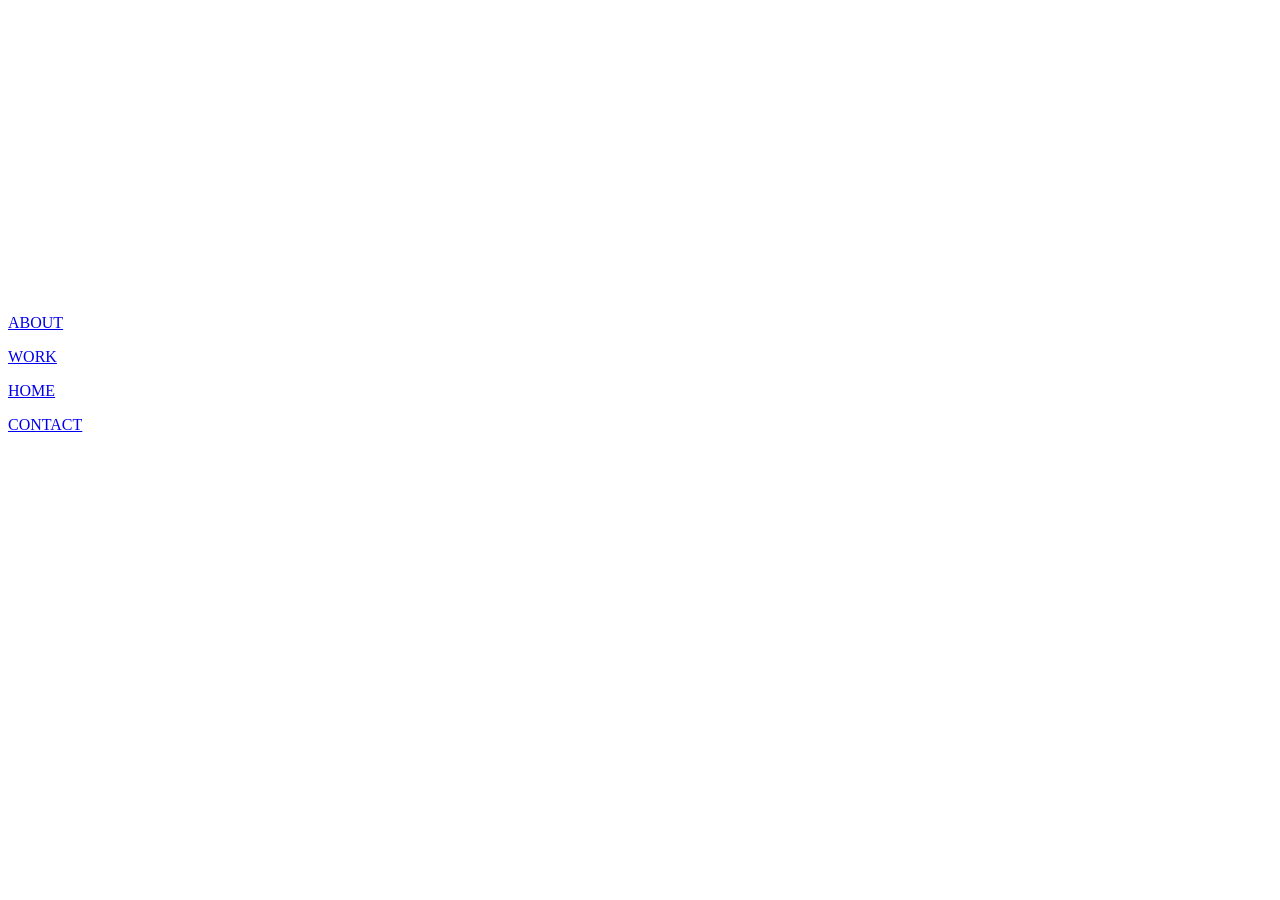
==== index.html @ c49d715c "Deploy" ====
<!DOCTYPE html><html lang="en"><head><meta charSet="utf-8"/><meta name="viewport" content="width=device-width, initial-scale=1"/><link rel="stylesheet" href="/kuba-portfolio/_next/static/css/0855bc3444755283.css" data-precedence="next"/><link rel="stylesheet" href="/kuba-portfolio/_next/static/css/1e444d4471c5d5bb.css" data-precedence="next"/><link rel="stylesheet" href="/kuba-portfolio/_next/static/css/6bf237d1fbcda0f2.css" data-precedence="next"/><link rel="preload" as="script" fetchPriority="low" href="/kuba-portfolio/_next/static/chunks/webpack-4d410a69ea0a2ac9.js"/><script src="/kuba-portfolio/_next/static/chunks/fd9d1056-00bb33a35b5f8051.js" async=""></script><script src="/kuba-portfolio/_next/static/chunks/23-208eae29070d415b.js" async=""></script><script src="/kuba-portfolio/_next/static/chunks/main-app-8578714277f90886.js" async=""></script><script src="/kuba-portfolio/_next/static/chunks/329-8c811e83a370012e.js" async=""></script><script src="/kuba-portfolio/_next/static/chunks/677-cef6bc141127bdfc.js" async=""></script><script src="/kuba-portfolio/_next/static/chunks/app/page-8d8132df8d9cce08.js" async=""></script><title>Portfolio | Kuba</title><meta name="description" content="Персональное Портфолио Кубаныча"/><link rel="stylesheet" href="https://cdn-uicons.flaticon.com/2.3.0/uicons-regular-rounded/css/uicons-regular-rounded.css"/><link rel="stylesheet" href="https://cdn-uicons.flaticon.com/2.3.0/uicons-brands/css/uicons-brands.css"/><link rel="stylesheet" href="https://cdn-uicons.flaticon.com/2.3.0/uicons-regular-straight/css/uicons-regular-straight.css"/><link rel="stylesheet" href="https://cdn-uicons.flaticon.com/2.3.0/uicons-solid-straight/css/uicons-solid-straight.css"/><script src="/kuba-portfolio/_next/static/chunks/polyfills-78c92fac7aa8fdd8.js" noModule=""></script></head><body class="__className_365828"><main><div class="fixed top-0 bottom-0 right-full h-screen z-30 bg-[var(--third-color)]" style="width:0%;transform:translateX(0%) translateZ(0)"></div><div class="fixed top-0 bottom-0 right-full h-screen z-20 bg-[var(--text-color)]" style="width:0%;transform:translateX(0%) translateZ(0)"></div><div class="fixed top-0 bottom-0 right-full h-screen z-10 bg-[var(--third-color)]" style="width:0%;transform:translateX(0%) translateZ(0)"></div><main class="mx-auto"><div class="w-full h-[100px] flex-row justify-center items-center hidden md:flex absolute z-10"><div class="w-[75%] flex flex-row justify-around items-center"><div style="opacity:0;transform:translateY(-300px) translateZ(0)"><a class="__className_a84dc4 text-[18px] text-[var(--text-color)] hover:text-[var(--second-color)] duration-500 text-underline" href="/kuba-portfolio/about/">about</a></div><div class="w-[6px] h-[6px] rounded-[50%] bg-[var(--second-color)]" style="opacity:0;transform:translateY(-300px) translateZ(0)"></div><div style="opacity:0;transform:translateY(-300px) translateZ(0)"><a class="__className_a84dc4 text-[18px] text-[var(--text-color)] hover:text-[var(--second-color)] duration-500 text-underline" href="/kuba-portfolio/work/">work</a></div><div class="w-[6px] h-[6px] rounded-[50%] bg-[var(--second-color)]" style="opacity:0;transform:translateY(-300px) translateZ(0)"></div><div style="opacity:0;transform:translateY(-300px) translateZ(0)"><div class="__className_70afbf cursor-pointer w-[70px] h-[70px] bg-[var(--third-color)] rounded-[8px] text-[46px] text-[var(--text-color)] flex justify-center items-center
          hover:bg-[var(--text-color)] hover:text-[var(--background-color)] duration-500">ck</div></div><div class="w-[6px] h-[6px] rounded-[50%] bg-[var(--second-color)]" style="opacity:0;transform:translateY(-300px) translateZ(0)"></div><div style="opacity:0;transform:translateY(-300px) translateZ(0)"><a class="__className_a84dc4 text-[18px] text-[var(--text-color)] text-underline hover:text-[var(--second-color)] duration-500" href="/kuba-portfolio/">home</a></div><div class="w-[6px] h-[6px] rounded-[50%] bg-[var(--second-color)]" style="opacity:0;transform:translateY(-300px) translateZ(0)"></div><div style="opacity:0;transform:translateY(-300px) translateZ(0)"><a class="__className_a84dc4 text-[18px] text-[var(--text-color)] text-underline hover:text-[var(--second-color)] duration-500" href="/kuba-portfolio/contact/">contact</a></div></div></div><div class="md:hidden w-[100%] h-[100%]"><main class="mx-auto w-full h-full flex items-end justify-center fixed z-[6] overflow-hidden pointer-events-none"><div class="headermobile_navigation__VbIMV w-[100%] h-[90px] rounded-t-[8px] bg-[var(--text-color)] flex flex-row justify-around items-center" style="transform:translateY(200px) translateZ(0)"><div class=" headermobile_block__Fr_lW w-full h-[90px] flex flex-row justify-around items-center pointer-events-auto"><a class=" headermobile_block_1__1zJRQ  flex flex-col justify-center items-center relative" href="/kuba-portfolio/about/"><i class="fi fi-rr-user"></i><p>ABOUT</p></a><a class=" headermobile_block_1__1zJRQ flex flex-col justify-center items-center relative" href="/kuba-portfolio/work/"><i class="fi fi-rr-apps"></i><p>WORK</p></a><a class=" headermobile_block_1__1zJRQ flex flex-col justify-center items-center  relative" href="/kuba-portfolio/"><i class="fi fi-rr-home"></i><p>HOME</p></a><a class=" headermobile_block_1__1zJRQ flex flex-col justify-center items-center  relative" href="/kuba-portfolio/contact/"><i class="fi fi-rr-phone-call"></i><p>CONTACT</p></a></div></div></main></div></main><main class="mx-auto "><div class="w-full h-[100vh] flex justify-center items-center relative"><div class=" w-[300px] h-[300px] sm:w-[400px] sm:h-[400px] md:w-[500px] md:h-[500px] bg-[var(--third-color)] rounded-[50%] md:top-[20%] top-[10%] absolute z-10 md:z-[-10] border-[2px] border-[var(--text-color)]" style="transform:scale(0) translateZ(0)"></div><div class="flex flex-col-reverse md:flex-col h-[60%] md:h-[40%] gap-[20px] justify-start items-center overflow-hidden"><p class="__className_cbeb02 text-center tracking-[15px] cursor-default text-[36px] md:text-[96px] text-[var(--text-color)]" style="opacity:0;transform:translateY(-200px) translateZ(0)">CREATOR KUBA</p><p class=" __className_cbeb02 text-[16px] md:text-[42px] text-[var(--text-color)] tracking-[10px]" style="opacity:0"><span><span style="color:var(--Thrid-color)" class="styles-module_blinkingCursor__yugAC styles-module_blinking__9VXRT">&lt;</span></span></p></div><div class="hidden absolute top-[50%] md:top-auto left-[50%] translate-x-[-50%] md:left-[100px] md:flex"><main class="mx-auto"><div class="flex flex-col md:flex-row justify-center items-center gap-[20px]" style="opacity:0"><p class=" cursor-default transition-all duration-500 text-[var(--second-color)] text-[24px]" style="transform:translateX(-100px) translateZ(0)">01</p><a class="flex flex-col gap-[20px] w-[100px]" href="/kuba-portfolio/"><div class="h-[2px] bg-[var(--second-color)] transition-all duration-500  w-0 "></div><div class="h-[2px] bg-[var(--second-color)] transition-all duration-500 md:flex hidden w-0"></div><div class="h-[2px] bg-[var(--second-color)] transition-all duration-500 md:flex hidden w-0"></div></a></div></main></div><div class="h-[50px] overflow-hidden absolute top-[80px] left-[50%] translate-x-[-50%] md:top-auto md:left-auto md:bottom-[20px] md:right-[20px] hidden md:flex flex-row gap-[10px] justify-center items-center"><div class="w-[15px] h-[15px] rounded-[50%] bg-[var(--second-color)] " style="transform:translateY(100px) scale(0) translateZ(0)"></div><div class="w-[15px] h-[15px] rounded-[50%] bg-[var(--second-color)] " style="transform:translateY(100px) scale(0) translateZ(0)"></div><div class="w-[15px] h-[15px] rounded-[50%] bg-[var(--second-color)] " style="transform:translateY(100px) scale(0) translateZ(0)"></div></div></div></main></main><script src="/kuba-portfolio/_next/static/chunks/webpack-4d410a69ea0a2ac9.js" async=""></script><script>(self.__next_f=self.__next_f||[]).push([0]);self.__next_f.push([2,null])</script><script>self.__next_f.push([1,"1:HL[\"/kuba-portfolio/_next/static/css/0855bc3444755283.css\",\"style\"]\n2:HL[\"/kuba-portfolio/_next/static/css/1e444d4471c5d5bb.css\",\"style\"]\n3:HL[\"/kuba-portfolio/_next/static/css/6bf237d1fbcda0f2.css\",\"style\"]\n"])</script><script>self.__next_f.push([1,"4:I[5751,[],\"\"]\n6:I[702,[\"329\",\"static/chunks/329-8c811e83a370012e.js\",\"677\",\"static/chunks/677-cef6bc141127bdfc.js\",\"931\",\"static/chunks/app/page-8d8132df8d9cce08.js\"],\"default\"]\n7:I[8209,[\"329\",\"static/chunks/329-8c811e83a370012e.js\",\"677\",\"static/chunks/677-cef6bc141127bdfc.js\",\"931\",\"static/chunks/app/page-8d8132df8d9cce08.js\"],\"default\"]\n8:I[5670,[\"329\",\"static/chunks/329-8c811e83a370012e.js\",\"677\",\"static/chunks/677-cef6bc141127bdfc.js\",\"931\",\"static/chunks/app/page-8d8132df8d9cce08.js\"],\"default\"]\n9:I[9275,[],\"\"]\na:I[1343,[],\"\"]\nc:I[6130,[],\"\"]\nd:[]\n"])</script><script>self.__next_f.push([1,"0:[[[\"$\",\"link\",\"0\",{\"rel\":\"stylesheet\",\"href\":\"/kuba-portfolio/_next/static/css/0855bc3444755283.css\",\"precedence\":\"next\",\"crossOrigin\":\"$undefined\"}],[\"$\",\"link\",\"1\",{\"rel\":\"stylesheet\",\"href\":\"/kuba-portfolio/_next/static/css/1e444d4471c5d5bb.css\",\"precedence\":\"next\",\"crossOrigin\":\"$undefined\"}]],[\"$\",\"$L4\",null,{\"buildId\":\"54SbCfE0gO-uENMm-8WFA\",\"assetPrefix\":\"/kuba-portfolio\",\"initialCanonicalUrl\":\"/\",\"initialTree\":[\"\",{\"children\":[\"__PAGE__\",{}]},\"$undefined\",\"$undefined\",true],\"initialSeedData\":[\"\",{\"children\":[\"__PAGE__\",{},[[\"$L5\",[\"$\",\"main\",null,{\"children\":[[\"$\",\"$L6\",null,{}],[\"$\",\"$L7\",null,{}],[\"$\",\"$L8\",null,{}]]}]],null],null]},[[\"$\",\"html\",null,{\"lang\":\"en\",\"children\":[[\"$\",\"head\",null,{\"children\":[[\"$\",\"link\",null,{\"rel\":\"stylesheet\",\"href\":\"https://cdn-uicons.flaticon.com/2.3.0/uicons-regular-rounded/css/uicons-regular-rounded.css\"}],[\"$\",\"link\",null,{\"rel\":\"stylesheet\",\"href\":\"https://cdn-uicons.flaticon.com/2.3.0/uicons-brands/css/uicons-brands.css\"}],[\"$\",\"link\",null,{\"rel\":\"stylesheet\",\"href\":\"https://cdn-uicons.flaticon.com/2.3.0/uicons-regular-straight/css/uicons-regular-straight.css\"}],[\"$\",\"link\",null,{\"rel\":\"stylesheet\",\"href\":\"https://cdn-uicons.flaticon.com/2.3.0/uicons-solid-straight/css/uicons-solid-straight.css\"}]]}],[\"$\",\"body\",null,{\"suppressHydrationWarning\":true,\"className\":\"__className_365828\",\"children\":[\"$\",\"$L9\",null,{\"parallelRouterKey\":\"children\",\"segmentPath\":[\"children\"],\"error\":\"$undefined\",\"errorStyles\":\"$undefined\",\"errorScripts\":\"$undefined\",\"template\":[\"$\",\"$La\",null,{}],\"templateStyles\":\"$undefined\",\"templateScripts\":\"$undefined\",\"notFound\":[[\"$\",\"title\",null,{\"children\":\"404: This page could not be found.\"}],[\"$\",\"div\",null,{\"style\":{\"fontFamily\":\"system-ui,\\\"Segoe UI\\\",Roboto,Helvetica,Arial,sans-serif,\\\"Apple Color Emoji\\\",\\\"Segoe UI Emoji\\\"\",\"height\":\"100vh\",\"textAlign\":\"center\",\"display\":\"flex\",\"flexDirection\":\"column\",\"alignItems\":\"center\",\"justifyContent\":\"center\"},\"children\":[\"$\",\"div\",null,{\"children\":[[\"$\",\"style\",null,{\"dangerouslySetInnerHTML\":{\"__html\":\"body{color:#000;background:#fff;margin:0}.next-error-h1{border-right:1px solid rgba(0,0,0,.3)}@media (prefers-color-scheme:dark){body{color:#fff;background:#000}.next-error-h1{border-right:1px solid rgba(255,255,255,.3)}}\"}}],[\"$\",\"h1\",null,{\"className\":\"next-error-h1\",\"style\":{\"display\":\"inline-block\",\"margin\":\"0 20px 0 0\",\"padding\":\"0 23px 0 0\",\"fontSize\":24,\"fontWeight\":500,\"verticalAlign\":\"top\",\"lineHeight\":\"49px\"},\"children\":\"404\"}],[\"$\",\"div\",null,{\"style\":{\"display\":\"inline-block\"},\"children\":[\"$\",\"h2\",null,{\"style\":{\"fontSize\":14,\"fontWeight\":400,\"lineHeight\":\"49px\",\"margin\":0},\"children\":\"This page could not be found.\"}]}]]}]}]],\"notFoundStyles\":[],\"styles\":[[\"$\",\"link\",\"0\",{\"rel\":\"stylesheet\",\"href\":\"/kuba-portfolio/_next/static/css/6bf237d1fbcda0f2.css\",\"precedence\":\"next\",\"crossOrigin\":\"$undefined\"}]]}]}]]}],null],null],\"couldBeIntercepted\":false,\"initialHead\":[false,\"$Lb\"],\"globalErrorComponent\":\"$c\",\"missingSlots\":\"$Wd\"}]]\n"])</script><script>self.__next_f.push([1,"b:[[\"$\",\"meta\",\"0\",{\"name\":\"viewport\",\"content\":\"width=device-width, initial-scale=1\"}],[\"$\",\"meta\",\"1\",{\"charSet\":\"utf-8\"}],[\"$\",\"title\",\"2\",{\"children\":\"Portfolio | Kuba\"}],[\"$\",\"meta\",\"3\",{\"name\":\"description\",\"content\":\"Персональное Портфолио Кубаныча\"}]]\n5:null\n"])</script></body></html>
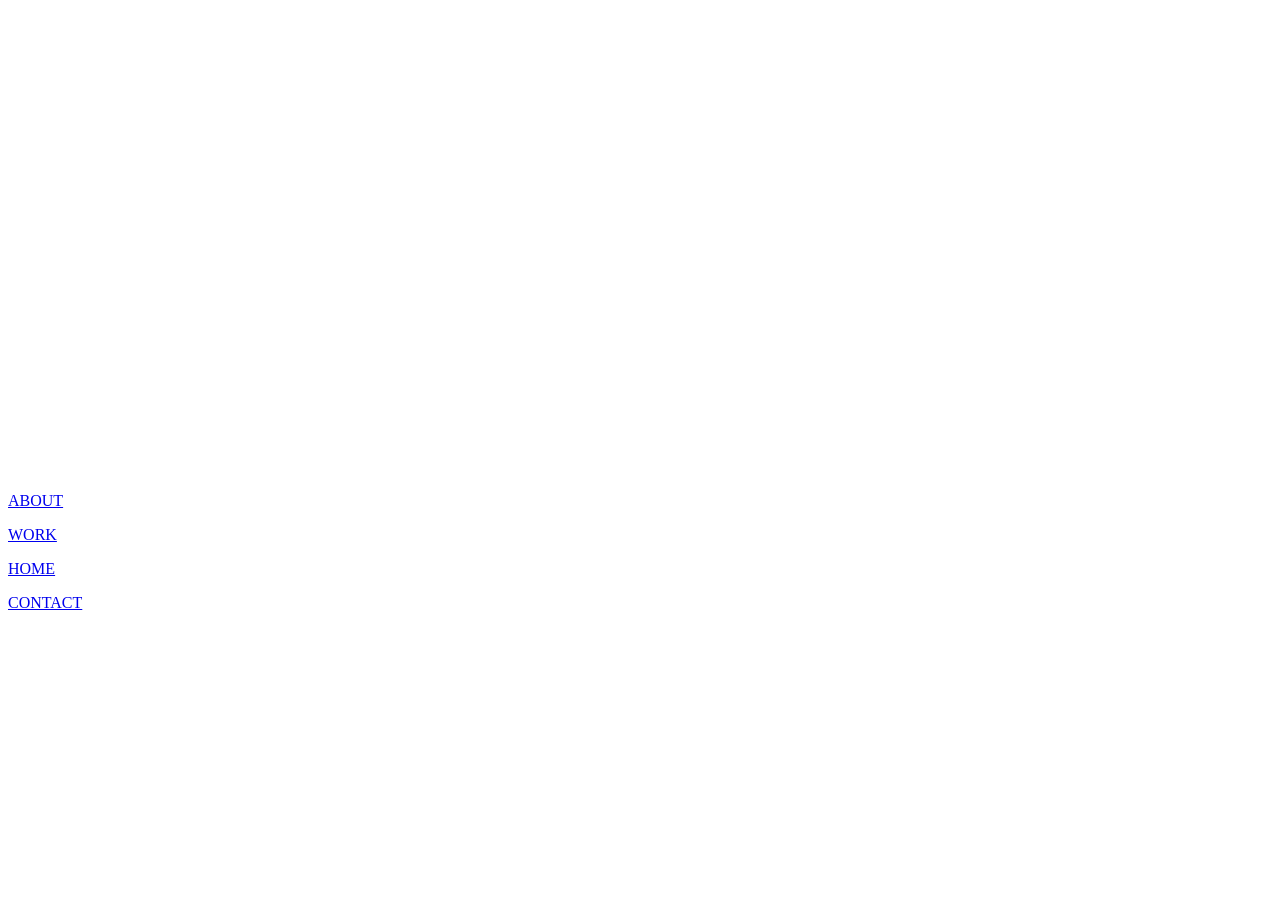
==== commit 32975797: "Themes, animations, effects" ====
--- a/index.html
+++ b/index.html
@@ -1,2 +1,12 @@
-<!DOCTYPE html><html lang="en"><head><meta charSet="utf-8"/><meta name="viewport" content="width=device-width, initial-scale=1"/><link rel="stylesheet" href="/kuba-portfolio/_next/static/css/0855bc3444755283.css" data-precedence="next"/><link rel="stylesheet" href="/kuba-portfolio/_next/static/css/1e444d4471c5d5bb.css" data-precedence="next"/><link rel="stylesheet" href="/kuba-portfolio/_next/static/css/6bf237d1fbcda0f2.css" data-precedence="next"/><link rel="preload" as="script" fetchPriority="low" href="/kuba-portfolio/_next/static/chunks/webpack-4d410a69ea0a2ac9.js"/><script src="/kuba-portfolio/_next/static/chunks/fd9d1056-00bb33a35b5f8051.js" async=""></script><script src="/kuba-portfolio/_next/static/chunks/23-208eae29070d415b.js" async=""></script><script src="/kuba-portfolio/_next/static/chunks/main-app-8578714277f90886.js" async=""></script><script src="/kuba-portfolio/_next/static/chunks/329-8c811e83a370012e.js" async=""></script><script src="/kuba-portfolio/_next/static/chunks/677-cef6bc141127bdfc.js" async=""></script><script src="/kuba-portfolio/_next/static/chunks/app/page-8d8132df8d9cce08.js" async=""></script><title>Portfolio | Kuba</title><meta name="description" content="Персональное Портфолио Кубаныча"/><link rel="stylesheet" href="https://cdn-uicons.flaticon.com/2.3.0/uicons-regular-rounded/css/uicons-regular-rounded.css"/><link rel="stylesheet" href="https://cdn-uicons.flaticon.com/2.3.0/uicons-brands/css/uicons-brands.css"/><link rel="stylesheet" href="https://cdn-uicons.flaticon.com/2.3.0/uicons-regular-straight/css/uicons-regular-straight.css"/><link rel="stylesheet" href="https://cdn-uicons.flaticon.com/2.3.0/uicons-solid-straight/css/uicons-solid-straight.css"/><script src="/kuba-portfolio/_next/static/chunks/polyfills-78c92fac7aa8fdd8.js" noModule=""></script></head><body class="__className_365828"><main><div class="fixed top-0 bottom-0 right-full h-screen z-30 bg-[var(--third-color)]" style="width:0%;transform:translateX(0%) translateZ(0)"></div><div class="fixed top-0 bottom-0 right-full h-screen z-20 bg-[var(--text-color)]" style="width:0%;transform:translateX(0%) translateZ(0)"></div><div class="fixed top-0 bottom-0 right-full h-screen z-10 bg-[var(--third-color)]" style="width:0%;transform:translateX(0%) translateZ(0)"></div><main class="mx-auto"><div class="w-full h-[100px] flex-row justify-center items-center hidden md:flex absolute z-10"><div class="w-[75%] flex flex-row justify-around items-center"><div style="opacity:0;transform:translateY(-300px) translateZ(0)"><a class="__className_a84dc4 text-[18px] text-[var(--text-color)] hover:text-[var(--second-color)] duration-500 text-underline" href="/kuba-portfolio/about/">about</a></div><div class="w-[6px] h-[6px] rounded-[50%] bg-[var(--second-color)]" style="opacity:0;transform:translateY(-300px) translateZ(0)"></div><div style="opacity:0;transform:translateY(-300px) translateZ(0)"><a class="__className_a84dc4 text-[18px] text-[var(--text-color)] hover:text-[var(--second-color)] duration-500 text-underline" href="/kuba-portfolio/work/">work</a></div><div class="w-[6px] h-[6px] rounded-[50%] bg-[var(--second-color)]" style="opacity:0;transform:translateY(-300px) translateZ(0)"></div><div style="opacity:0;transform:translateY(-300px) translateZ(0)"><div class="__className_70afbf cursor-pointer w-[70px] h-[70px] bg-[var(--third-color)] rounded-[8px] text-[46px] text-[var(--text-color)] flex justify-center items-center
-          hover:bg-[var(--text-color)] hover:text-[var(--background-color)] duration-500">ck</div></div><div class="w-[6px] h-[6px] rounded-[50%] bg-[var(--second-color)]" style="opacity:0;transform:translateY(-300px) translateZ(0)"></div><div style="opacity:0;transform:translateY(-300px) translateZ(0)"><a class="__className_a84dc4 text-[18px] text-[var(--text-color)] text-underline hover:text-[var(--second-color)] duration-500" href="/kuba-portfolio/">home</a></div><div class="w-[6px] h-[6px] rounded-[50%] bg-[var(--second-color)]" style="opacity:0;transform:translateY(-300px) translateZ(0)"></div><div style="opacity:0;transform:translateY(-300px) translateZ(0)"><a class="__className_a84dc4 text-[18px] text-[var(--text-color)] text-underline hover:text-[var(--second-color)] duration-500" href="/kuba-portfolio/contact/">contact</a></div></div></div><div class="md:hidden w-[100%] h-[100%]"><main class="mx-auto w-full h-full flex items-end justify-center fixed z-[6] overflow-hidden pointer-events-none"><div class="headermobile_navigation__VbIMV w-[100%] h-[90px] rounded-t-[8px] bg-[var(--text-color)] flex flex-row justify-around items-center" style="transform:translateY(200px) translateZ(0)"><div class=" headermobile_block__Fr_lW w-full h-[90px] flex flex-row justify-around items-center pointer-events-auto"><a class=" headermobile_block_1__1zJRQ  flex flex-col justify-center items-center relative" href="/kuba-portfolio/about/"><i class="fi fi-rr-user"></i><p>ABOUT</p></a><a class=" headermobile_block_1__1zJRQ flex flex-col justify-center items-center relative" href="/kuba-portfolio/work/"><i class="fi fi-rr-apps"></i><p>WORK</p></a><a class=" headermobile_block_1__1zJRQ flex flex-col justify-center items-center  relative" href="/kuba-portfolio/"><i class="fi fi-rr-home"></i><p>HOME</p></a><a class=" headermobile_block_1__1zJRQ flex flex-col justify-center items-center  relative" href="/kuba-portfolio/contact/"><i class="fi fi-rr-phone-call"></i><p>CONTACT</p></a></div></div></main></div></main><main class="mx-auto "><div class="w-full h-[100vh] flex justify-center items-center relative"><div class=" w-[300px] h-[300px] sm:w-[400px] sm:h-[400px] md:w-[500px] md:h-[500px] bg-[var(--third-color)] rounded-[50%] md:top-[20%] top-[10%] absolute z-10 md:z-[-10] border-[2px] border-[var(--text-color)]" style="transform:scale(0) translateZ(0)"></div><div class="flex flex-col-reverse md:flex-col h-[60%] md:h-[40%] gap-[20px] justify-start items-center overflow-hidden"><p class="__className_cbeb02 text-center tracking-[15px] cursor-default text-[36px] md:text-[96px] text-[var(--text-color)]" style="opacity:0;transform:translateY(-200px) translateZ(0)">CREATOR KUBA</p><p class=" __className_cbeb02 text-[16px] md:text-[42px] text-[var(--text-color)] tracking-[10px]" style="opacity:0"><span><span style="color:var(--Thrid-color)" class="styles-module_blinkingCursor__yugAC styles-module_blinking__9VXRT">&lt;</span></span></p></div><div class="hidden absolute top-[50%] md:top-auto left-[50%] translate-x-[-50%] md:left-[100px] md:flex"><main class="mx-auto"><div class="flex flex-col md:flex-row justify-center items-center gap-[20px]" style="opacity:0"><p class=" cursor-default transition-all duration-500 text-[var(--second-color)] text-[24px]" style="transform:translateX(-100px) translateZ(0)">01</p><a class="flex flex-col gap-[20px] w-[100px]" href="/kuba-portfolio/"><div class="h-[2px] bg-[var(--second-color)] transition-all duration-500  w-0 "></div><div class="h-[2px] bg-[var(--second-color)] transition-all duration-500 md:flex hidden w-0"></div><div class="h-[2px] bg-[var(--second-color)] transition-all duration-500 md:flex hidden w-0"></div></a></div></main></div><div class="h-[50px] overflow-hidden absolute top-[80px] left-[50%] translate-x-[-50%] md:top-auto md:left-auto md:bottom-[20px] md:right-[20px] hidden md:flex flex-row gap-[10px] justify-center items-center"><div class="w-[15px] h-[15px] rounded-[50%] bg-[var(--second-color)] " style="transform:translateY(100px) scale(0) translateZ(0)"></div><div class="w-[15px] h-[15px] rounded-[50%] bg-[var(--second-color)] " style="transform:translateY(100px) scale(0) translateZ(0)"></div><div class="w-[15px] h-[15px] rounded-[50%] bg-[var(--second-color)] " style="transform:translateY(100px) scale(0) translateZ(0)"></div></div></div></main></main><script src="/kuba-portfolio/_next/static/chunks/webpack-4d410a69ea0a2ac9.js" async=""></script><script>(self.__next_f=self.__next_f||[]).push([0]);self.__next_f.push([2,null])</script><script>self.__next_f.push([1,"1:HL[\"/kuba-portfolio/_next/static/css/0855bc3444755283.css\",\"style\"]\n2:HL[\"/kuba-portfolio/_next/static/css/1e444d4471c5d5bb.css\",\"style\"]\n3:HL[\"/kuba-portfolio/_next/static/css/6bf237d1fbcda0f2.css\",\"style\"]\n"])</script><script>self.__next_f.push([1,"4:I[5751,[],\"\"]\n6:I[702,[\"329\",\"static/chunks/329-8c811e83a370012e.js\",\"677\",\"static/chunks/677-cef6bc141127bdfc.js\",\"931\",\"static/chunks/app/page-8d8132df8d9cce08.js\"],\"default\"]\n7:I[8209,[\"329\",\"static/chunks/329-8c811e83a370012e.js\",\"677\",\"static/chunks/677-cef6bc141127bdfc.js\",\"931\",\"static/chunks/app/page-8d8132df8d9cce08.js\"],\"default\"]\n8:I[5670,[\"329\",\"static/chunks/329-8c811e83a370012e.js\",\"677\",\"static/chunks/677-cef6bc141127bdfc.js\",\"931\",\"static/chunks/app/page-8d8132df8d9cce08.js\"],\"default\"]\n9:I[9275,[],\"\"]\na:I[1343,[],\"\"]\nc:I[6130,[],\"\"]\nd:[]\n"])</script><script>self.__next_f.push([1,"0:[[[\"$\",\"link\",\"0\",{\"rel\":\"stylesheet\",\"href\":\"/kuba-portfolio/_next/static/css/0855bc3444755283.css\",\"precedence\":\"next\",\"crossOrigin\":\"$undefined\"}],[\"$\",\"link\",\"1\",{\"rel\":\"stylesheet\",\"href\":\"/kuba-portfolio/_next/static/css/1e444d4471c5d5bb.css\",\"precedence\":\"next\",\"crossOrigin\":\"$undefined\"}]],[\"$\",\"$L4\",null,{\"buildId\":\"54SbCfE0gO-uENMm-8WFA\",\"assetPrefix\":\"/kuba-portfolio\",\"initialCanonicalUrl\":\"/\",\"initialTree\":[\"\",{\"children\":[\"__PAGE__\",{}]},\"$undefined\",\"$undefined\",true],\"initialSeedData\":[\"\",{\"children\":[\"__PAGE__\",{},[[\"$L5\",[\"$\",\"main\",null,{\"children\":[[\"$\",\"$L6\",null,{}],[\"$\",\"$L7\",null,{}],[\"$\",\"$L8\",null,{}]]}]],null],null]},[[\"$\",\"html\",null,{\"lang\":\"en\",\"children\":[[\"$\",\"head\",null,{\"children\":[[\"$\",\"link\",null,{\"rel\":\"stylesheet\",\"href\":\"https://cdn-uicons.flaticon.com/2.3.0/uicons-regular-rounded/css/uicons-regular-rounded.css\"}],[\"$\",\"link\",null,{\"rel\":\"stylesheet\",\"href\":\"https://cdn-uicons.flaticon.com/2.3.0/uicons-brands/css/uicons-brands.css\"}],[\"$\",\"link\",null,{\"rel\":\"stylesheet\",\"href\":\"https://cdn-uicons.flaticon.com/2.3.0/uicons-regular-straight/css/uicons-regular-straight.css\"}],[\"$\",\"link\",null,{\"rel\":\"stylesheet\",\"href\":\"https://cdn-uicons.flaticon.com/2.3.0/uicons-solid-straight/css/uicons-solid-straight.css\"}]]}],[\"$\",\"body\",null,{\"suppressHydrationWarning\":true,\"className\":\"__className_365828\",\"children\":[\"$\",\"$L9\",null,{\"parallelRouterKey\":\"children\",\"segmentPath\":[\"children\"],\"error\":\"$undefined\",\"errorStyles\":\"$undefined\",\"errorScripts\":\"$undefined\",\"template\":[\"$\",\"$La\",null,{}],\"templateStyles\":\"$undefined\",\"templateScripts\":\"$undefined\",\"notFound\":[[\"$\",\"title\",null,{\"children\":\"404: This page could not be found.\"}],[\"$\",\"div\",null,{\"style\":{\"fontFamily\":\"system-ui,\\\"Segoe UI\\\",Roboto,Helvetica,Arial,sans-serif,\\\"Apple Color Emoji\\\",\\\"Segoe UI Emoji\\\"\",\"height\":\"100vh\",\"textAlign\":\"center\",\"display\":\"flex\",\"flexDirection\":\"column\",\"alignItems\":\"center\",\"justifyContent\":\"center\"},\"children\":[\"$\",\"div\",null,{\"children\":[[\"$\",\"style\",null,{\"dangerouslySetInnerHTML\":{\"__html\":\"body{color:#000;background:#fff;margin:0}.next-error-h1{border-right:1px solid rgba(0,0,0,.3)}@media (prefers-color-scheme:dark){body{color:#fff;background:#000}.next-error-h1{border-right:1px solid rgba(255,255,255,.3)}}\"}}],[\"$\",\"h1\",null,{\"className\":\"next-error-h1\",\"style\":{\"display\":\"inline-block\",\"margin\":\"0 20px 0 0\",\"padding\":\"0 23px 0 0\",\"fontSize\":24,\"fontWeight\":500,\"verticalAlign\":\"top\",\"lineHeight\":\"49px\"},\"children\":\"404\"}],[\"$\",\"div\",null,{\"style\":{\"display\":\"inline-block\"},\"children\":[\"$\",\"h2\",null,{\"style\":{\"fontSize\":14,\"fontWeight\":400,\"lineHeight\":\"49px\",\"margin\":0},\"children\":\"This page could not be found.\"}]}]]}]}]],\"notFoundStyles\":[],\"styles\":[[\"$\",\"link\",\"0\",{\"rel\":\"stylesheet\",\"href\":\"/kuba-portfolio/_next/static/css/6bf237d1fbcda0f2.css\",\"precedence\":\"next\",\"crossOrigin\":\"$undefined\"}]]}]}]]}],null],null],\"couldBeIntercepted\":false,\"initialHead\":[false,\"$Lb\"],\"globalErrorComponent\":\"$c\",\"missingSlots\":\"$Wd\"}]]\n"])</script><script>self.__next_f.push([1,"b:[[\"$\",\"meta\",\"0\",{\"name\":\"viewport\",\"content\":\"width=device-width, initial-scale=1\"}],[\"$\",\"meta\",\"1\",{\"charSet\":\"utf-8\"}],[\"$\",\"title\",\"2\",{\"children\":\"Portfolio | Kuba\"}],[\"$\",\"meta\",\"3\",{\"name\":\"description\",\"content\":\"Персональное Портфолио Кубаныча\"}]]\n5:null\n"])</script></body></html>+<!DOCTYPE html><html lang="ru"><head><meta charSet="utf-8"/><meta name="viewport" content="width=device-width, initial-scale=1"/><link rel="stylesheet" href="/kuba-portfolio/_next/static/css/0855bc3444755283.css" data-precedence="next"/><link rel="stylesheet" href="/kuba-portfolio/_next/static/css/97e8a827017e086c.css" data-precedence="next"/><link rel="stylesheet" href="/kuba-portfolio/_next/static/css/9c279aff7d57c28f.css" data-precedence="next"/><link rel="preload" as="script" fetchPriority="low" href="/kuba-portfolio/_next/static/chunks/webpack-3a9c67f1bdd66a39.js"/><script src="/kuba-portfolio/_next/static/chunks/fd9d1056-00bb33a35b5f8051.js" async=""></script><script src="/kuba-portfolio/_next/static/chunks/23-208eae29070d415b.js" async=""></script><script src="/kuba-portfolio/_next/static/chunks/main-app-8578714277f90886.js" async=""></script><script src="/kuba-portfolio/_next/static/chunks/689-8ef40478bc68b11d.js" async=""></script><script src="/kuba-portfolio/_next/static/chunks/463-b5d77712861d4b6b.js" async=""></script><script src="/kuba-portfolio/_next/static/chunks/239-95e28f4d9f347a54.js" async=""></script><script src="/kuba-portfolio/_next/static/chunks/677-9c0b3609ee5fefbc.js" async=""></script><script src="/kuba-portfolio/_next/static/chunks/app/page-8815434cb041c124.js" async=""></script><script src="/kuba-portfolio/_next/static/chunks/app/layout-54abaa2a2229e636.js" async=""></script><title>Portfolio | Kuba</title><meta name="description" content="Персональное Портфолио Кубаныча"/><style>:root,[data-theme="base"]{--background-color:#00a19a;--text-color:#ffffff;--second-color:#2e282a;--third-color:#001524;--on-second:#ffffff;--on-third:#ffffff;}
+[data-theme="red"]{--background-color:#e3173a;--text-color:#fdfffc;--second-color:#011627;--third-color:#0f6e75;--on-second:#fdfffc;--on-third:#fdfffc;}
+[data-theme="white"]{--background-color:#3772ff;--text-color:#080708;--second-color:#fdca40;--third-color:#ffc857;--on-second:#080708;--on-third:#080708;}
+[data-theme="pink"]{--background-color:#1d1d1d;--text-color:#fdfffc;--second-color:#a3cef1;--third-color:#b45309;--on-second:#1d1d1d;--on-third:#fdfffc;}
+[data-theme="matcha"]{--background-color:#2d5a3d;--text-color:#f1f7ed;--second-color:#e9f5db;--third-color:#1b3a26;--on-second:#0f2418;--on-third:#c9e265;}
+[data-theme="sunset"]{--background-color:#ff6b35;--text-color:#1b0e2e;--second-color:#fff1d6;--third-color:#ffd23f;--on-second:#1b0e2e;--on-third:#1b0e2e;}
+[data-theme="violet"]{--background-color:#7b5cff;--text-color:#ffffff;--second-color:#14102a;--third-color:#c2185b;--on-second:#ffffff;--on-third:#ffffff;}
+[data-theme="paper"]{--background-color:#f4efe6;--text-color:#1a1a1a;--second-color:#d62839;--third-color:#f2c14e;--on-second:#ffffff;--on-third:#1a1a1a;}
+[data-theme="arctic"]{--background-color:#0e2a47;--text-color:#e8f1ff;--second-color:#9ad1ff;--third-color:#c2410c;--on-second:#0e2a47;--on-third:#ffffff;}
+[data-theme="acid"]{--background-color:#121212;--text-color:#f2f2f2;--second-color:#c6ff3d;--third-color:#262626;--on-second:#121212;--on-third:#c6ff3d;}</style><script>(function(){try{var t=localStorage.getItem("ck-theme");var ok=["base","red","white","pink","matcha","sunset","violet","paper","arctic","acid"];if(t&&ok.indexOf(t)>-1){document.documentElement.setAttribute("data-theme",t);}}catch(e){}})();</script><link rel="stylesheet" href="https://cdn-uicons.flaticon.com/2.3.0/uicons-regular-rounded/css/uicons-regular-rounded.css"/><link rel="stylesheet" href="https://cdn-uicons.flaticon.com/2.3.0/uicons-brands/css/uicons-brands.css"/><link rel="stylesheet" href="https://cdn-uicons.flaticon.com/2.3.0/uicons-regular-straight/css/uicons-regular-straight.css"/><link rel="stylesheet" href="https://cdn-uicons.flaticon.com/2.3.0/uicons-solid-straight/css/uicons-solid-straight.css"/><script src="/kuba-portfolio/_next/static/chunks/polyfills-78c92fac7aa8fdd8.js" noModule=""></script></head><body class="__className_365828"><div class="bg-fx" aria-hidden="true"><div class="bg-blob bg-blob-1"></div><div class="bg-blob bg-blob-2"></div><canvas class="absolute inset-0"></canvas><div class="bg-noise"></div></div><div aria-hidden="true" class="fixed left-0 right-0 top-0 h-[3px] origin-left z-[55] bg-[var(--third-color)]" style="transform:scaleX(0) translateZ(0)"></div><main><div class="fixed top-0 bottom-0 right-full h-screen z-30 bg-[var(--third-color)]" style="width:0%;transform:translateX(0%) translateZ(0)"></div><div class="fixed top-0 bottom-0 right-full h-screen z-20 bg-[var(--text-color)]" style="width:0%;transform:translateX(0%) translateZ(0)"></div><div class="fixed top-0 bottom-0 right-full h-screen z-10 bg-[var(--third-color)]" style="width:0%;transform:translateX(0%) translateZ(0)"></div><main class="mx-auto"><div class="w-full h-[100px] flex-row justify-center items-center hidden md:flex absolute z-10"><div class="w-[75%] flex flex-row justify-around items-center"><div style="opacity:0;transform:translateY(-300px) translateZ(0)"><div class="inline-block " style="transform:none"><a class="__className_a84dc4 nav-link text-[var(--text-color)] inline-block px-[8px] py-[6px] text-[18px] hover:text-[var(--second-color)] duration-500 text-underline" href="/kuba-portfolio/about/">about</a></div></div><div class="w-[6px] h-[6px] rounded-[50%] bg-[var(--second-color)]" style="opacity:0;transform:translateY(-300px) translateZ(0)"></div><div style="opacity:0;transform:translateY(-300px) translateZ(0)"><div class="inline-block " style="transform:none"><a class="__className_a84dc4 nav-link text-[var(--text-color)] inline-block px-[8px] py-[6px] text-[18px] hover:text-[var(--second-color)] duration-500 text-underline" href="/kuba-portfolio/work/">work</a></div></div><div class="w-[6px] h-[6px] rounded-[50%] bg-[var(--second-color)]" style="opacity:0;transform:translateY(-300px) translateZ(0)"></div><div style="opacity:0;transform:translateY(-300px) translateZ(0)"><div class="inline-block " style="transform:none"><div class="group relative flex flex-col items-center"><button type="button" aria-label="Сменить тему (сейчас Lagoon)" title="Сменить тему · клавиша T" class="__className_70afbf cursor-pointer w-[70px] h-[70px] text-[46px] bg-[var(--third-color)] rounded-[8px] text-[var(--on-third)] flex justify-center items-center
+          hover:bg-[var(--text-color)] hover:text-[var(--background-color)] duration-500" tabindex="0">ck</button><span class="__className_a84dc4 pointer-events-none absolute top-[78px] whitespace-nowrap text-[11px] text-[var(--text-color)] opacity-0 translate-y-[-4px] group-hover:opacity-80 group-hover:translate-y-0 transition-all duration-300">theme · <!-- -->lagoon</span></div></div></div><div class="w-[6px] h-[6px] rounded-[50%] bg-[var(--second-color)]" style="opacity:0;transform:translateY(-300px) translateZ(0)"></div><div style="opacity:0;transform:translateY(-300px) translateZ(0)"><div class="inline-block " style="transform:none"><a aria-current="page" class="__className_a84dc4 nav-link is-active text-[var(--second-color)] inline-block px-[8px] py-[6px] text-[18px] hover:text-[var(--second-color)] duration-500 text-underline" href="/kuba-portfolio/">home</a></div></div><div class="w-[6px] h-[6px] rounded-[50%] bg-[var(--second-color)]" style="opacity:0;transform:translateY(-300px) translateZ(0)"></div><div style="opacity:0;transform:translateY(-300px) translateZ(0)"><div class="inline-block " style="transform:none"><a class="__className_a84dc4 nav-link text-[var(--text-color)] inline-block px-[8px] py-[6px] text-[18px] hover:text-[var(--second-color)] duration-500 text-underline" href="/kuba-portfolio/contact/">contact</a></div></div></div></div><div class="md:hidden w-[100%] h-[100%]"><div class="fixed top-[14px] right-[14px] z-[40]" style="opacity:0;transform:translateY(-100px) translateZ(0)"><div class="group relative flex flex-col items-center"><button type="button" aria-label="Сменить тему (сейчас Lagoon)" title="Сменить тему · клавиша T" class="__className_70afbf cursor-pointer w-[48px] h-[48px] text-[30px] bg-[var(--third-color)] rounded-[8px] text-[var(--on-third)] flex justify-center items-center
+          hover:bg-[var(--text-color)] hover:text-[var(--background-color)] duration-500" tabindex="0">ck</button></div></div><main class="mx-auto w-full h-full flex items-end justify-center fixed z-[6] overflow-hidden pointer-events-none"><div class="headermobile_navigation__VbIMV w-[100%] h-[90px] rounded-t-[8px] bg-[var(--text-color)] flex flex-row justify-around items-center" style="transform:translateY(200px) translateZ(0)"><div class=" headermobile_block__Fr_lW w-full h-[90px] flex flex-row justify-around items-center pointer-events-auto relative"><div aria-hidden="true" class="headermobile_indicator__nyjD2 w-[70px] h-[70px] bg-[var(--third-color)]" style="left:calc(62.5% - 35px)"></div><a aria-label="ABOUT" class=" headermobile_block_1__1zJRQ  flex-1 flex flex-col justify-center items-center relative" href="/kuba-portfolio/about/"><i class="fi fi-rr-user"></i><p>ABOUT</p></a><a aria-label="WORK" class=" headermobile_block_1__1zJRQ  flex-1 flex flex-col justify-center items-center relative" href="/kuba-portfolio/work/"><i class="fi fi-rr-apps"></i><p>WORK</p></a><a aria-label="HOME" aria-current="page" class=" headermobile_block_1__1zJRQ headermobile_current__5Px2F flex-1 flex flex-col justify-center items-center relative" href="/kuba-portfolio/"><i class="fi fi-rr-home"></i><p>HOME</p></a><a aria-label="CONTACT" class=" headermobile_block_1__1zJRQ  flex-1 flex flex-col justify-center items-center relative" href="/kuba-portfolio/contact/"><i class="fi fi-rr-phone-call"></i><p>CONTACT</p></a></div></div></main></div></main><main class="mx-auto "><div class="w-full h-[100vh] flex justify-center items-center relative"><div class="md:top-[20%] top-[10%] absolute z-10 md:z-[-10]" style="transform:none"><div role="button" aria-label="Сменить тему" data-cursor="true" class="promo-circle cursor-pointer w-[300px] h-[300px] sm:w-[400px] sm:h-[400px] md:w-[500px] md:h-[500px] bg-[var(--third-color)] rounded-[50%] border-[2px] border-[var(--text-color)]" tabindex="0" style="transform:scale(0) translateZ(0)"><span class="promo-orbit" aria-hidden="true"></span></div></div><div class="flex flex-col-reverse md:flex-col h-[60%] md:h-[40%] gap-[20px] justify-start items-center overflow-hidden" style="transform:none"><p aria-label="CREATOR KUBA" class="__className_cbeb02 promo-title text-center tracking-[15px] cursor-default text-[36px] md:text-[96px] text-[var(--text-color)]"><span class="inline-block whitespace-nowrap"><span aria-hidden="true" class="promo-char inline-block" style="opacity:0;transform:translateY(-200px) translateZ(0)">C</span><span aria-hidden="true" class="promo-char inline-block" style="opacity:0;transform:translateY(-200px) translateZ(0)">R</span><span aria-hidden="true" class="promo-char inline-block" style="opacity:0;transform:translateY(-200px) translateZ(0)">E</span><span aria-hidden="true" class="promo-char inline-block" style="opacity:0;transform:translateY(-200px) translateZ(0)">A</span><span aria-hidden="true" class="promo-char inline-block" style="opacity:0;transform:translateY(-200px) translateZ(0)">T</span><span aria-hidden="true" class="promo-char inline-block" style="opacity:0;transform:translateY(-200px) translateZ(0)">O</span><span aria-hidden="true" class="promo-char inline-block" style="opacity:0;transform:translateY(-200px) translateZ(0)">R</span></span> <span class="inline-block whitespace-nowrap"><span aria-hidden="true" class="promo-char inline-block" style="opacity:0;transform:translateY(-200px) translateZ(0)">K</span><span aria-hidden="true" class="promo-char inline-block" style="opacity:0;transform:translateY(-200px) translateZ(0)">U</span><span aria-hidden="true" class="promo-char inline-block" style="opacity:0;transform:translateY(-200px) translateZ(0)">B</span><span aria-hidden="true" class="promo-char inline-block" style="opacity:0;transform:translateY(-200px) translateZ(0)">A</span></span></p><p class=" __className_cbeb02 text-[16px] md:text-[42px] text-[var(--text-color)] tracking-[10px]" style="opacity:0"><span><span style="color:var(--third-color)" class="styles-module_blinkingCursor__yugAC styles-module_blinking__9VXRT">&lt;</span></span></p></div><div class="hidden absolute top-[50%] md:top-auto left-[50%] translate-x-[-50%] md:left-[100px] md:flex"><main class="mx-auto"><div class="flex flex-col md:flex-row justify-center items-center gap-[20px]" style="opacity:0"><p class=" cursor-default transition-all duration-500 text-[var(--second-color)] text-[24px]" style="transform:translateX(-100px) translateZ(0)">01</p><a class="flex flex-col gap-[20px] w-[100px]" href="/kuba-portfolio/"><div class="h-[2px] bg-[var(--second-color)] transition-all duration-500  w-0 "></div><div class="h-[2px] bg-[var(--second-color)] transition-all duration-500 md:flex hidden w-0"></div><div class="h-[2px] bg-[var(--second-color)] transition-all duration-500 md:flex hidden w-0"></div></a></div></main></div><div class="h-[50px] overflow-hidden absolute top-[80px] left-[50%] translate-x-[-50%] md:top-auto md:left-auto md:bottom-[20px] md:right-[20px] hidden md:flex flex-row gap-[10px] justify-center items-center"><div class="w-[15px] h-[15px]" style="transform:translateY(100px) scale(0) translateZ(0)"><span class="dot-bob block w-full h-full rounded-[50%] bg-[var(--second-color)]" style="animation-delay:2.4s"></span></div><div class="w-[15px] h-[15px]" style="transform:translateY(100px) scale(0) translateZ(0)"><span class="dot-bob block w-full h-full rounded-[50%] bg-[var(--second-color)]" style="animation-delay:2.58s"></span></div><div class="w-[15px] h-[15px]" style="transform:translateY(100px) scale(0) translateZ(0)"><span class="dot-bob block w-full h-full rounded-[50%] bg-[var(--second-color)]" style="animation-delay:2.76s"></span></div></div></div></main></main><script src="/kuba-portfolio/_next/static/chunks/webpack-3a9c67f1bdd66a39.js" async=""></script><script>(self.__next_f=self.__next_f||[]).push([0]);self.__next_f.push([2,null])</script><script>self.__next_f.push([1,"1:HL[\"/kuba-portfolio/_next/static/css/0855bc3444755283.css\",\"style\"]\n2:HL[\"/kuba-portfolio/_next/static/css/97e8a827017e086c.css\",\"style\"]\n3:HL[\"/kuba-portfolio/_next/static/css/9c279aff7d57c28f.css\",\"style\"]\n"])</script><script>self.__next_f.push([1,"4:I[5751,[],\"\"]\n6:I[702,[\"689\",\"static/chunks/689-8ef40478bc68b11d.js\",\"463\",\"static/chunks/463-b5d77712861d4b6b.js\",\"239\",\"static/chunks/239-95e28f4d9f347a54.js\",\"677\",\"static/chunks/677-9c0b3609ee5fefbc.js\",\"931\",\"static/chunks/app/page-8815434cb041c124.js\"],\"default\"]\n7:I[8209,[\"689\",\"static/chunks/689-8ef40478bc68b11d.js\",\"463\",\"static/chunks/463-b5d77712861d4b6b.js\",\"239\",\"static/chunks/239-95e28f4d9f347a54.js\",\"677\",\"static/chunks/677-9c0b3609ee5fefbc.js\",\"931\",\"static/chunks/app/page-8815434cb041c124.js\"],\"default\"]\n8:I[5670,[\"689\",\"static/chunks/689-8ef40478bc68b11d.js\",\"463\",\"static/chunks/463-b5d77712861d4b6b.js\",\"239\",\"static/chunks/239-95e28f4d9f347a54.js\",\"677\",\"static/chunks/677-9c0b3609ee5fefbc.js\",\"931\",\"static/chunks/app/page-8815434cb041c124.js\"],\"default\"]\na:I[1415,[\"689\",\"static/chunks/689-8ef40478bc68b11d.js\",\"239\",\"static/chunks/239-95e28f4d9f347a54.js\",\"185\",\"static/chunks/app/layout-54abaa2a2229e636.js\"],\"default\"]\nb:I[9275,[],\"\"]\nc:I[1343,[],\"\"]\ne:I[6130,[],\"\"]\n9:T612,:root,[data-theme=\"base\"]{--background-color:#00a19a;--text-color:#ffffff;--second-color:#2e282a;--third-color:#001524;--on-second:#ffffff;--on-third:#ffffff;}\n[data-theme=\"red\"]{--background-color:#e3173a;--text-color:#fdfffc;--second-color:#011627;--third-color:#0f6e75;--on-second:#fdfffc;--on-third:#fdfffc;}\n[data-theme=\"white\"]{--background-color:#3772ff;--text-color:#080708;--second-color:#fdca40;--third-color:#ffc857;--on-second:#080708;--on-third:#080708;}\n[data-theme=\"pink\"]{--background-color:#1d1d1d;--text-color:#fdfffc;--second-color:#a3cef1;--third-color:#b45309;--on-second:#1d1d1d;--on-third:#fdfffc;}\n[data-theme=\"matcha\"]{--background-color:#2d5a3d;--text-color:#f1f7ed;--second-color:#e9f5db;--third-color:#1b3a26;--on-second:#0f2418;--on-third:#c9e265;}\n[data-theme=\"sunset\"]{--background-color:#ff6b35;--text-color:#1b0e2e;--second-color:#fff1d6;--third-color:#ffd23f;--on-second:#1b0e2e;--on-third:#1b0e2e;}\n[data-theme=\"violet\"]{--background-color:#7b5cff;--text-color:#ffffff;--second-color:#14102a;--third-color"])</script><script>self.__next_f.push([1,":#c2185b;--on-second:#ffffff;--on-third:#ffffff;}\n[data-theme=\"paper\"]{--background-color:#f4efe6;--text-color:#1a1a1a;--second-color:#d62839;--third-color:#f2c14e;--on-second:#ffffff;--on-third:#1a1a1a;}\n[data-theme=\"arctic\"]{--background-color:#0e2a47;--text-color:#e8f1ff;--second-color:#9ad1ff;--third-color:#c2410c;--on-second:#0e2a47;--on-third:#ffffff;}\n[data-theme=\"acid\"]{--background-color:#121212;--text-color:#f2f2f2;--second-color:#c6ff3d;--third-color:#262626;--on-second:#121212;--on-third:#c6ff3d;}f:[]\n"])</script><script>self.__next_f.push([1,"0:[[[\"$\",\"link\",\"0\",{\"rel\":\"stylesheet\",\"href\":\"/kuba-portfolio/_next/static/css/0855bc3444755283.css\",\"precedence\":\"next\",\"crossOrigin\":\"$undefined\"}],[\"$\",\"link\",\"1\",{\"rel\":\"stylesheet\",\"href\":\"/kuba-portfolio/_next/static/css/97e8a827017e086c.css\",\"precedence\":\"next\",\"crossOrigin\":\"$undefined\"}]],[\"$\",\"$L4\",null,{\"buildId\":\"WUqg8nH7eVjRygeQvrZQK\",\"assetPrefix\":\"/kuba-portfolio\",\"initialCanonicalUrl\":\"/\",\"initialTree\":[\"\",{\"children\":[\"__PAGE__\",{}]},\"$undefined\",\"$undefined\",true],\"initialSeedData\":[\"\",{\"children\":[\"__PAGE__\",{},[[\"$L5\",[\"$\",\"main\",null,{\"children\":[[\"$\",\"$L6\",null,{}],[\"$\",\"$L7\",null,{}],[\"$\",\"$L8\",null,{}]]}]],null],null]},[[\"$\",\"html\",null,{\"lang\":\"ru\",\"suppressHydrationWarning\":true,\"children\":[[\"$\",\"head\",null,{\"children\":[[\"$\",\"style\",null,{\"dangerouslySetInnerHTML\":{\"__html\":\"$9\"}}],[\"$\",\"script\",null,{\"dangerouslySetInnerHTML\":{\"__html\":\"(function(){try{var t=localStorage.getItem(\\\"ck-theme\\\");var ok=[\\\"base\\\",\\\"red\\\",\\\"white\\\",\\\"pink\\\",\\\"matcha\\\",\\\"sunset\\\",\\\"violet\\\",\\\"paper\\\",\\\"arctic\\\",\\\"acid\\\"];if(t\u0026\u0026ok.indexOf(t)\u003e-1){document.documentElement.setAttribute(\\\"data-theme\\\",t);}}catch(e){}})();\"}}],[\"$\",\"link\",null,{\"rel\":\"stylesheet\",\"href\":\"https://cdn-uicons.flaticon.com/2.3.0/uicons-regular-rounded/css/uicons-regular-rounded.css\"}],[\"$\",\"link\",null,{\"rel\":\"stylesheet\",\"href\":\"https://cdn-uicons.flaticon.com/2.3.0/uicons-brands/css/uicons-brands.css\"}],[\"$\",\"link\",null,{\"rel\":\"stylesheet\",\"href\":\"https://cdn-uicons.flaticon.com/2.3.0/uicons-regular-straight/css/uicons-regular-straight.css\"}],[\"$\",\"link\",null,{\"rel\":\"stylesheet\",\"href\":\"https://cdn-uicons.flaticon.com/2.3.0/uicons-solid-straight/css/uicons-solid-straight.css\"}]]}],[\"$\",\"body\",null,{\"suppressHydrationWarning\":true,\"className\":\"__className_365828\",\"children\":[\"$\",\"$La\",null,{\"children\":[\"$\",\"$Lb\",null,{\"parallelRouterKey\":\"children\",\"segmentPath\":[\"children\"],\"error\":\"$undefined\",\"errorStyles\":\"$undefined\",\"errorScripts\":\"$undefined\",\"template\":[\"$\",\"$Lc\",null,{}],\"templateStyles\":\"$undefined\",\"templateScripts\":\"$undefined\",\"notFound\":[[\"$\",\"title\",null,{\"children\":\"404: This page could not be found.\"}],[\"$\",\"div\",null,{\"style\":{\"fontFamily\":\"system-ui,\\\"Segoe UI\\\",Roboto,Helvetica,Arial,sans-serif,\\\"Apple Color Emoji\\\",\\\"Segoe UI Emoji\\\"\",\"height\":\"100vh\",\"textAlign\":\"center\",\"display\":\"flex\",\"flexDirection\":\"column\",\"alignItems\":\"center\",\"justifyContent\":\"center\"},\"children\":[\"$\",\"div\",null,{\"children\":[[\"$\",\"style\",null,{\"dangerouslySetInnerHTML\":{\"__html\":\"body{color:#000;background:#fff;margin:0}.next-error-h1{border-right:1px solid rgba(0,0,0,.3)}@media (prefers-color-scheme:dark){body{color:#fff;background:#000}.next-error-h1{border-right:1px solid rgba(255,255,255,.3)}}\"}}],[\"$\",\"h1\",null,{\"className\":\"next-error-h1\",\"style\":{\"display\":\"inline-block\",\"margin\":\"0 20px 0 0\",\"padding\":\"0 23px 0 0\",\"fontSize\":24,\"fontWeight\":500,\"verticalAlign\":\"top\",\"lineHeight\":\"49px\"},\"children\":\"404\"}],[\"$\",\"div\",null,{\"style\":{\"display\":\"inline-block\"},\"children\":[\"$\",\"h2\",null,{\"style\":{\"fontSize\":14,\"fontWeight\":400,\"lineHeight\":\"49px\",\"margin\":0},\"children\":\"This page could not be found.\"}]}]]}]}]],\"notFoundStyles\":[],\"styles\":[[\"$\",\"link\",\"0\",{\"rel\":\"stylesheet\",\"href\":\"/kuba-portfolio/_next/static/css/9c279aff7d57c28f.css\",\"precedence\":\"next\",\"crossOrigin\":\"$undefined\"}]]}]}]}]]}],null],null],\"couldBeIntercepted\":false,\"initialHead\":[false,\"$Ld\"],\"globalErrorComponent\":\"$e\",\"missingSlots\":\"$Wf\"}]]\n"])</script><script>self.__next_f.push([1,"d:[[\"$\",\"meta\",\"0\",{\"name\":\"viewport\",\"content\":\"width=device-width, initial-scale=1\"}],[\"$\",\"meta\",\"1\",{\"charSet\":\"utf-8\"}],[\"$\",\"title\",\"2\",{\"children\":\"Portfolio | Kuba\"}],[\"$\",\"meta\",\"3\",{\"name\":\"description\",\"content\":\"Персональное Портфолио Кубаныча\"}]]\n5:null\n"])</script></body></html>
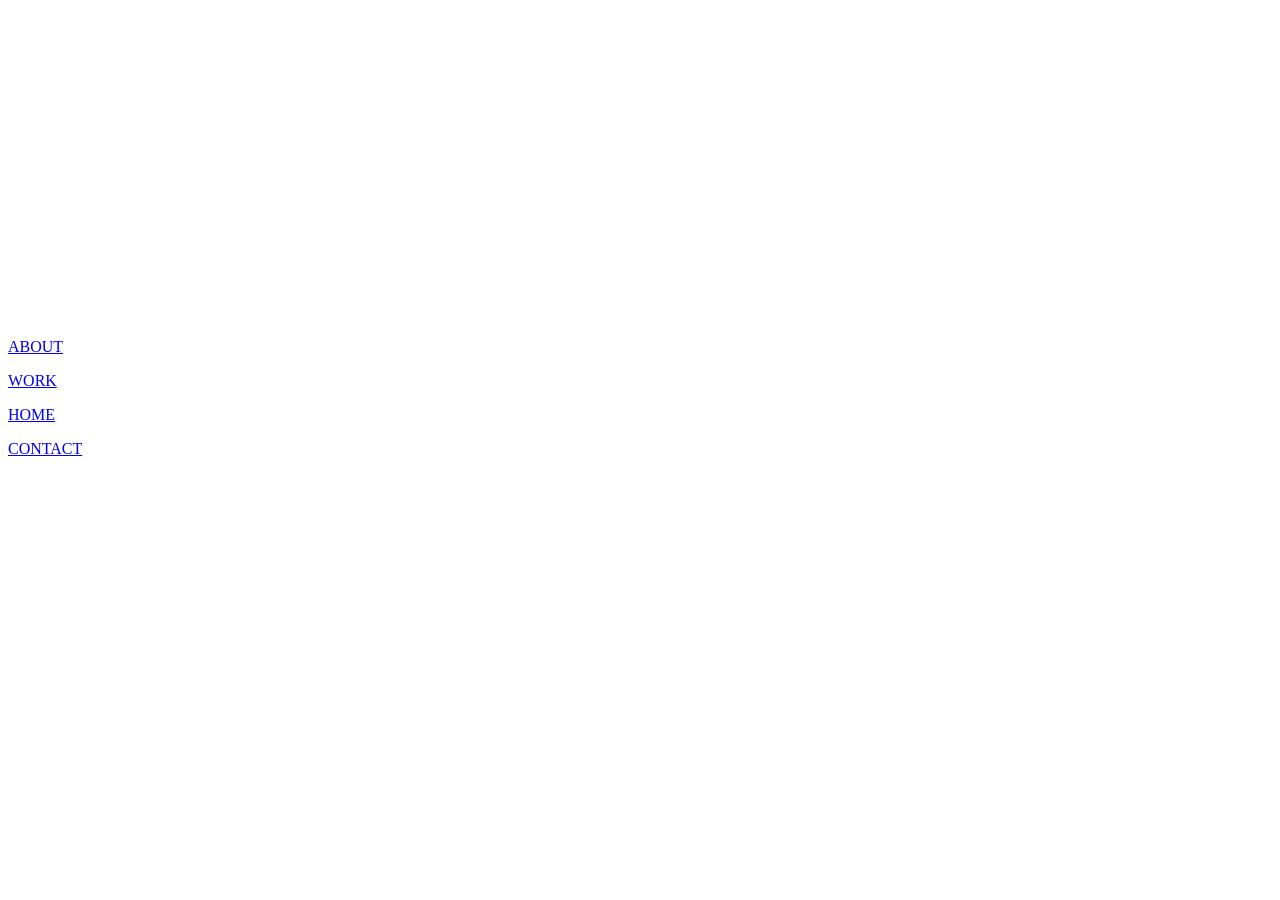
==== commit 119be272: "Minimal redesign, soft themes" ====
--- a/index.html
+++ b/index.html
@@ -1,12 +1,12 @@
-<!DOCTYPE html><html lang="ru"><head><meta charSet="utf-8"/><meta name="viewport" content="width=device-width, initial-scale=1"/><link rel="stylesheet" href="/kuba-portfolio/_next/static/css/0855bc3444755283.css" data-precedence="next"/><link rel="stylesheet" href="/kuba-portfolio/_next/static/css/97e8a827017e086c.css" data-precedence="next"/><link rel="stylesheet" href="/kuba-portfolio/_next/static/css/9c279aff7d57c28f.css" data-precedence="next"/><link rel="preload" as="script" fetchPriority="low" href="/kuba-portfolio/_next/static/chunks/webpack-3a9c67f1bdd66a39.js"/><script src="/kuba-portfolio/_next/static/chunks/fd9d1056-00bb33a35b5f8051.js" async=""></script><script src="/kuba-portfolio/_next/static/chunks/23-208eae29070d415b.js" async=""></script><script src="/kuba-portfolio/_next/static/chunks/main-app-8578714277f90886.js" async=""></script><script src="/kuba-portfolio/_next/static/chunks/689-8ef40478bc68b11d.js" async=""></script><script src="/kuba-portfolio/_next/static/chunks/463-b5d77712861d4b6b.js" async=""></script><script src="/kuba-portfolio/_next/static/chunks/239-95e28f4d9f347a54.js" async=""></script><script src="/kuba-portfolio/_next/static/chunks/677-9c0b3609ee5fefbc.js" async=""></script><script src="/kuba-portfolio/_next/static/chunks/app/page-8815434cb041c124.js" async=""></script><script src="/kuba-portfolio/_next/static/chunks/app/layout-54abaa2a2229e636.js" async=""></script><title>Portfolio | Kuba</title><meta name="description" content="Персональное Портфолио Кубаныча"/><style>:root,[data-theme="base"]{--background-color:#00a19a;--text-color:#ffffff;--second-color:#2e282a;--third-color:#001524;--on-second:#ffffff;--on-third:#ffffff;}
-[data-theme="red"]{--background-color:#e3173a;--text-color:#fdfffc;--second-color:#011627;--third-color:#0f6e75;--on-second:#fdfffc;--on-third:#fdfffc;}
-[data-theme="white"]{--background-color:#3772ff;--text-color:#080708;--second-color:#fdca40;--third-color:#ffc857;--on-second:#080708;--on-third:#080708;}
-[data-theme="pink"]{--background-color:#1d1d1d;--text-color:#fdfffc;--second-color:#a3cef1;--third-color:#b45309;--on-second:#1d1d1d;--on-third:#fdfffc;}
-[data-theme="matcha"]{--background-color:#2d5a3d;--text-color:#f1f7ed;--second-color:#e9f5db;--third-color:#1b3a26;--on-second:#0f2418;--on-third:#c9e265;}
-[data-theme="sunset"]{--background-color:#ff6b35;--text-color:#1b0e2e;--second-color:#fff1d6;--third-color:#ffd23f;--on-second:#1b0e2e;--on-third:#1b0e2e;}
-[data-theme="violet"]{--background-color:#7b5cff;--text-color:#ffffff;--second-color:#14102a;--third-color:#c2185b;--on-second:#ffffff;--on-third:#ffffff;}
-[data-theme="paper"]{--background-color:#f4efe6;--text-color:#1a1a1a;--second-color:#d62839;--third-color:#f2c14e;--on-second:#ffffff;--on-third:#1a1a1a;}
-[data-theme="arctic"]{--background-color:#0e2a47;--text-color:#e8f1ff;--second-color:#9ad1ff;--third-color:#c2410c;--on-second:#0e2a47;--on-third:#ffffff;}
-[data-theme="acid"]{--background-color:#121212;--text-color:#f2f2f2;--second-color:#c6ff3d;--third-color:#262626;--on-second:#121212;--on-third:#c6ff3d;}</style><script>(function(){try{var t=localStorage.getItem("ck-theme");var ok=["base","red","white","pink","matcha","sunset","violet","paper","arctic","acid"];if(t&&ok.indexOf(t)>-1){document.documentElement.setAttribute("data-theme",t);}}catch(e){}})();</script><link rel="stylesheet" href="https://cdn-uicons.flaticon.com/2.3.0/uicons-regular-rounded/css/uicons-regular-rounded.css"/><link rel="stylesheet" href="https://cdn-uicons.flaticon.com/2.3.0/uicons-brands/css/uicons-brands.css"/><link rel="stylesheet" href="https://cdn-uicons.flaticon.com/2.3.0/uicons-regular-straight/css/uicons-regular-straight.css"/><link rel="stylesheet" href="https://cdn-uicons.flaticon.com/2.3.0/uicons-solid-straight/css/uicons-solid-straight.css"/><script src="/kuba-portfolio/_next/static/chunks/polyfills-78c92fac7aa8fdd8.js" noModule=""></script></head><body class="__className_365828"><div class="bg-fx" aria-hidden="true"><div class="bg-blob bg-blob-1"></div><div class="bg-blob bg-blob-2"></div><canvas class="absolute inset-0"></canvas><div class="bg-noise"></div></div><div aria-hidden="true" class="fixed left-0 right-0 top-0 h-[3px] origin-left z-[55] bg-[var(--third-color)]" style="transform:scaleX(0) translateZ(0)"></div><main><div class="fixed top-0 bottom-0 right-full h-screen z-30 bg-[var(--third-color)]" style="width:0%;transform:translateX(0%) translateZ(0)"></div><div class="fixed top-0 bottom-0 right-full h-screen z-20 bg-[var(--text-color)]" style="width:0%;transform:translateX(0%) translateZ(0)"></div><div class="fixed top-0 bottom-0 right-full h-screen z-10 bg-[var(--third-color)]" style="width:0%;transform:translateX(0%) translateZ(0)"></div><main class="mx-auto"><div class="w-full h-[100px] flex-row justify-center items-center hidden md:flex absolute z-10"><div class="w-[75%] flex flex-row justify-around items-center"><div style="opacity:0;transform:translateY(-300px) translateZ(0)"><div class="inline-block " style="transform:none"><a class="__className_a84dc4 nav-link text-[var(--text-color)] inline-block px-[8px] py-[6px] text-[18px] hover:text-[var(--second-color)] duration-500 text-underline" href="/kuba-portfolio/about/">about</a></div></div><div class="w-[6px] h-[6px] rounded-[50%] bg-[var(--second-color)]" style="opacity:0;transform:translateY(-300px) translateZ(0)"></div><div style="opacity:0;transform:translateY(-300px) translateZ(0)"><div class="inline-block " style="transform:none"><a class="__className_a84dc4 nav-link text-[var(--text-color)] inline-block px-[8px] py-[6px] text-[18px] hover:text-[var(--second-color)] duration-500 text-underline" href="/kuba-portfolio/work/">work</a></div></div><div class="w-[6px] h-[6px] rounded-[50%] bg-[var(--second-color)]" style="opacity:0;transform:translateY(-300px) translateZ(0)"></div><div style="opacity:0;transform:translateY(-300px) translateZ(0)"><div class="inline-block " style="transform:none"><div class="group relative flex flex-col items-center"><button type="button" aria-label="Сменить тему (сейчас Lagoon)" title="Сменить тему · клавиша T" class="__className_70afbf cursor-pointer w-[70px] h-[70px] text-[46px] bg-[var(--third-color)] rounded-[8px] text-[var(--on-third)] flex justify-center items-center
-          hover:bg-[var(--text-color)] hover:text-[var(--background-color)] duration-500" tabindex="0">ck</button><span class="__className_a84dc4 pointer-events-none absolute top-[78px] whitespace-nowrap text-[11px] text-[var(--text-color)] opacity-0 translate-y-[-4px] group-hover:opacity-80 group-hover:translate-y-0 transition-all duration-300">theme · <!-- -->lagoon</span></div></div></div><div class="w-[6px] h-[6px] rounded-[50%] bg-[var(--second-color)]" style="opacity:0;transform:translateY(-300px) translateZ(0)"></div><div style="opacity:0;transform:translateY(-300px) translateZ(0)"><div class="inline-block " style="transform:none"><a aria-current="page" class="__className_a84dc4 nav-link is-active text-[var(--second-color)] inline-block px-[8px] py-[6px] text-[18px] hover:text-[var(--second-color)] duration-500 text-underline" href="/kuba-portfolio/">home</a></div></div><div class="w-[6px] h-[6px] rounded-[50%] bg-[var(--second-color)]" style="opacity:0;transform:translateY(-300px) translateZ(0)"></div><div style="opacity:0;transform:translateY(-300px) translateZ(0)"><div class="inline-block " style="transform:none"><a class="__className_a84dc4 nav-link text-[var(--text-color)] inline-block px-[8px] py-[6px] text-[18px] hover:text-[var(--second-color)] duration-500 text-underline" href="/kuba-portfolio/contact/">contact</a></div></div></div></div><div class="md:hidden w-[100%] h-[100%]"><div class="fixed top-[14px] right-[14px] z-[40]" style="opacity:0;transform:translateY(-100px) translateZ(0)"><div class="group relative flex flex-col items-center"><button type="button" aria-label="Сменить тему (сейчас Lagoon)" title="Сменить тему · клавиша T" class="__className_70afbf cursor-pointer w-[48px] h-[48px] text-[30px] bg-[var(--third-color)] rounded-[8px] text-[var(--on-third)] flex justify-center items-center
-          hover:bg-[var(--text-color)] hover:text-[var(--background-color)] duration-500" tabindex="0">ck</button></div></div><main class="mx-auto w-full h-full flex items-end justify-center fixed z-[6] overflow-hidden pointer-events-none"><div class="headermobile_navigation__VbIMV w-[100%] h-[90px] rounded-t-[8px] bg-[var(--text-color)] flex flex-row justify-around items-center" style="transform:translateY(200px) translateZ(0)"><div class=" headermobile_block__Fr_lW w-full h-[90px] flex flex-row justify-around items-center pointer-events-auto relative"><div aria-hidden="true" class="headermobile_indicator__nyjD2 w-[70px] h-[70px] bg-[var(--third-color)]" style="left:calc(62.5% - 35px)"></div><a aria-label="ABOUT" class=" headermobile_block_1__1zJRQ  flex-1 flex flex-col justify-center items-center relative" href="/kuba-portfolio/about/"><i class="fi fi-rr-user"></i><p>ABOUT</p></a><a aria-label="WORK" class=" headermobile_block_1__1zJRQ  flex-1 flex flex-col justify-center items-center relative" href="/kuba-portfolio/work/"><i class="fi fi-rr-apps"></i><p>WORK</p></a><a aria-label="HOME" aria-current="page" class=" headermobile_block_1__1zJRQ headermobile_current__5Px2F flex-1 flex flex-col justify-center items-center relative" href="/kuba-portfolio/"><i class="fi fi-rr-home"></i><p>HOME</p></a><a aria-label="CONTACT" class=" headermobile_block_1__1zJRQ  flex-1 flex flex-col justify-center items-center relative" href="/kuba-portfolio/contact/"><i class="fi fi-rr-phone-call"></i><p>CONTACT</p></a></div></div></main></div></main><main class="mx-auto "><div class="w-full h-[100vh] flex justify-center items-center relative"><div class="md:top-[20%] top-[10%] absolute z-10 md:z-[-10]" style="transform:none"><div role="button" aria-label="Сменить тему" data-cursor="true" class="promo-circle cursor-pointer w-[300px] h-[300px] sm:w-[400px] sm:h-[400px] md:w-[500px] md:h-[500px] bg-[var(--third-color)] rounded-[50%] border-[2px] border-[var(--text-color)]" tabindex="0" style="transform:scale(0) translateZ(0)"><span class="promo-orbit" aria-hidden="true"></span></div></div><div class="flex flex-col-reverse md:flex-col h-[60%] md:h-[40%] gap-[20px] justify-start items-center overflow-hidden" style="transform:none"><p aria-label="CREATOR KUBA" class="__className_cbeb02 promo-title text-center tracking-[15px] cursor-default text-[36px] md:text-[96px] text-[var(--text-color)]"><span class="inline-block whitespace-nowrap"><span aria-hidden="true" class="promo-char inline-block" style="opacity:0;transform:translateY(-200px) translateZ(0)">C</span><span aria-hidden="true" class="promo-char inline-block" style="opacity:0;transform:translateY(-200px) translateZ(0)">R</span><span aria-hidden="true" class="promo-char inline-block" style="opacity:0;transform:translateY(-200px) translateZ(0)">E</span><span aria-hidden="true" class="promo-char inline-block" style="opacity:0;transform:translateY(-200px) translateZ(0)">A</span><span aria-hidden="true" class="promo-char inline-block" style="opacity:0;transform:translateY(-200px) translateZ(0)">T</span><span aria-hidden="true" class="promo-char inline-block" style="opacity:0;transform:translateY(-200px) translateZ(0)">O</span><span aria-hidden="true" class="promo-char inline-block" style="opacity:0;transform:translateY(-200px) translateZ(0)">R</span></span> <span class="inline-block whitespace-nowrap"><span aria-hidden="true" class="promo-char inline-block" style="opacity:0;transform:translateY(-200px) translateZ(0)">K</span><span aria-hidden="true" class="promo-char inline-block" style="opacity:0;transform:translateY(-200px) translateZ(0)">U</span><span aria-hidden="true" class="promo-char inline-block" style="opacity:0;transform:translateY(-200px) translateZ(0)">B</span><span aria-hidden="true" class="promo-char inline-block" style="opacity:0;transform:translateY(-200px) translateZ(0)">A</span></span></p><p class=" __className_cbeb02 text-[16px] md:text-[42px] text-[var(--text-color)] tracking-[10px]" style="opacity:0"><span><span style="color:var(--third-color)" class="styles-module_blinkingCursor__yugAC styles-module_blinking__9VXRT">&lt;</span></span></p></div><div class="hidden absolute top-[50%] md:top-auto left-[50%] translate-x-[-50%] md:left-[100px] md:flex"><main class="mx-auto"><div class="flex flex-col md:flex-row justify-center items-center gap-[20px]" style="opacity:0"><p class=" cursor-default transition-all duration-500 text-[var(--second-color)] text-[24px]" style="transform:translateX(-100px) translateZ(0)">01</p><a class="flex flex-col gap-[20px] w-[100px]" href="/kuba-portfolio/"><div class="h-[2px] bg-[var(--second-color)] transition-all duration-500  w-0 "></div><div class="h-[2px] bg-[var(--second-color)] transition-all duration-500 md:flex hidden w-0"></div><div class="h-[2px] bg-[var(--second-color)] transition-all duration-500 md:flex hidden w-0"></div></a></div></main></div><div class="h-[50px] overflow-hidden absolute top-[80px] left-[50%] translate-x-[-50%] md:top-auto md:left-auto md:bottom-[20px] md:right-[20px] hidden md:flex flex-row gap-[10px] justify-center items-center"><div class="w-[15px] h-[15px]" style="transform:translateY(100px) scale(0) translateZ(0)"><span class="dot-bob block w-full h-full rounded-[50%] bg-[var(--second-color)]" style="animation-delay:2.4s"></span></div><div class="w-[15px] h-[15px]" style="transform:translateY(100px) scale(0) translateZ(0)"><span class="dot-bob block w-full h-full rounded-[50%] bg-[var(--second-color)]" style="animation-delay:2.58s"></span></div><div class="w-[15px] h-[15px]" style="transform:translateY(100px) scale(0) translateZ(0)"><span class="dot-bob block w-full h-full rounded-[50%] bg-[var(--second-color)]" style="animation-delay:2.76s"></span></div></div></div></main></main><script src="/kuba-portfolio/_next/static/chunks/webpack-3a9c67f1bdd66a39.js" async=""></script><script>(self.__next_f=self.__next_f||[]).push([0]);self.__next_f.push([2,null])</script><script>self.__next_f.push([1,"1:HL[\"/kuba-portfolio/_next/static/css/0855bc3444755283.css\",\"style\"]\n2:HL[\"/kuba-portfolio/_next/static/css/97e8a827017e086c.css\",\"style\"]\n3:HL[\"/kuba-portfolio/_next/static/css/9c279aff7d57c28f.css\",\"style\"]\n"])</script><script>self.__next_f.push([1,"4:I[5751,[],\"\"]\n6:I[702,[\"689\",\"static/chunks/689-8ef40478bc68b11d.js\",\"463\",\"static/chunks/463-b5d77712861d4b6b.js\",\"239\",\"static/chunks/239-95e28f4d9f347a54.js\",\"677\",\"static/chunks/677-9c0b3609ee5fefbc.js\",\"931\",\"static/chunks/app/page-8815434cb041c124.js\"],\"default\"]\n7:I[8209,[\"689\",\"static/chunks/689-8ef40478bc68b11d.js\",\"463\",\"static/chunks/463-b5d77712861d4b6b.js\",\"239\",\"static/chunks/239-95e28f4d9f347a54.js\",\"677\",\"static/chunks/677-9c0b3609ee5fefbc.js\",\"931\",\"static/chunks/app/page-8815434cb041c124.js\"],\"default\"]\n8:I[5670,[\"689\",\"static/chunks/689-8ef40478bc68b11d.js\",\"463\",\"static/chunks/463-b5d77712861d4b6b.js\",\"239\",\"static/chunks/239-95e28f4d9f347a54.js\",\"677\",\"static/chunks/677-9c0b3609ee5fefbc.js\",\"931\",\"static/chunks/app/page-8815434cb041c124.js\"],\"default\"]\na:I[1415,[\"689\",\"static/chunks/689-8ef40478bc68b11d.js\",\"239\",\"static/chunks/239-95e28f4d9f347a54.js\",\"185\",\"static/chunks/app/layout-54abaa2a2229e636.js\"],\"default\"]\nb:I[9275,[],\"\"]\nc:I[1343,[],\"\"]\ne:I[6130,[],\"\"]\n9:T612,:root,[data-theme=\"base\"]{--background-color:#00a19a;--text-color:#ffffff;--second-color:#2e282a;--third-color:#001524;--on-second:#ffffff;--on-third:#ffffff;}\n[data-theme=\"red\"]{--background-color:#e3173a;--text-color:#fdfffc;--second-color:#011627;--third-color:#0f6e75;--on-second:#fdfffc;--on-third:#fdfffc;}\n[data-theme=\"white\"]{--background-color:#3772ff;--text-color:#080708;--second-color:#fdca40;--third-color:#ffc857;--on-second:#080708;--on-third:#080708;}\n[data-theme=\"pink\"]{--background-color:#1d1d1d;--text-color:#fdfffc;--second-color:#a3cef1;--third-color:#b45309;--on-second:#1d1d1d;--on-third:#fdfffc;}\n[data-theme=\"matcha\"]{--background-color:#2d5a3d;--text-color:#f1f7ed;--second-color:#e9f5db;--third-color:#1b3a26;--on-second:#0f2418;--on-third:#c9e265;}\n[data-theme=\"sunset\"]{--background-color:#ff6b35;--text-color:#1b0e2e;--second-color:#fff1d6;--third-color:#ffd23f;--on-second:#1b0e2e;--on-third:#1b0e2e;}\n[data-theme=\"violet\"]{--background-color:#7b5cff;--text-color:#ffffff;--second-color:#14102a;--third-color"])</script><script>self.__next_f.push([1,":#c2185b;--on-second:#ffffff;--on-third:#ffffff;}\n[data-theme=\"paper\"]{--background-color:#f4efe6;--text-color:#1a1a1a;--second-color:#d62839;--third-color:#f2c14e;--on-second:#ffffff;--on-third:#1a1a1a;}\n[data-theme=\"arctic\"]{--background-color:#0e2a47;--text-color:#e8f1ff;--second-color:#9ad1ff;--third-color:#c2410c;--on-second:#0e2a47;--on-third:#ffffff;}\n[data-theme=\"acid\"]{--background-color:#121212;--text-color:#f2f2f2;--second-color:#c6ff3d;--third-color:#262626;--on-second:#121212;--on-third:#c6ff3d;}f:[]\n"])</script><script>self.__next_f.push([1,"0:[[[\"$\",\"link\",\"0\",{\"rel\":\"stylesheet\",\"href\":\"/kuba-portfolio/_next/static/css/0855bc3444755283.css\",\"precedence\":\"next\",\"crossOrigin\":\"$undefined\"}],[\"$\",\"link\",\"1\",{\"rel\":\"stylesheet\",\"href\":\"/kuba-portfolio/_next/static/css/97e8a827017e086c.css\",\"precedence\":\"next\",\"crossOrigin\":\"$undefined\"}]],[\"$\",\"$L4\",null,{\"buildId\":\"WUqg8nH7eVjRygeQvrZQK\",\"assetPrefix\":\"/kuba-portfolio\",\"initialCanonicalUrl\":\"/\",\"initialTree\":[\"\",{\"children\":[\"__PAGE__\",{}]},\"$undefined\",\"$undefined\",true],\"initialSeedData\":[\"\",{\"children\":[\"__PAGE__\",{},[[\"$L5\",[\"$\",\"main\",null,{\"children\":[[\"$\",\"$L6\",null,{}],[\"$\",\"$L7\",null,{}],[\"$\",\"$L8\",null,{}]]}]],null],null]},[[\"$\",\"html\",null,{\"lang\":\"ru\",\"suppressHydrationWarning\":true,\"children\":[[\"$\",\"head\",null,{\"children\":[[\"$\",\"style\",null,{\"dangerouslySetInnerHTML\":{\"__html\":\"$9\"}}],[\"$\",\"script\",null,{\"dangerouslySetInnerHTML\":{\"__html\":\"(function(){try{var t=localStorage.getItem(\\\"ck-theme\\\");var ok=[\\\"base\\\",\\\"red\\\",\\\"white\\\",\\\"pink\\\",\\\"matcha\\\",\\\"sunset\\\",\\\"violet\\\",\\\"paper\\\",\\\"arctic\\\",\\\"acid\\\"];if(t\u0026\u0026ok.indexOf(t)\u003e-1){document.documentElement.setAttribute(\\\"data-theme\\\",t);}}catch(e){}})();\"}}],[\"$\",\"link\",null,{\"rel\":\"stylesheet\",\"href\":\"https://cdn-uicons.flaticon.com/2.3.0/uicons-regular-rounded/css/uicons-regular-rounded.css\"}],[\"$\",\"link\",null,{\"rel\":\"stylesheet\",\"href\":\"https://cdn-uicons.flaticon.com/2.3.0/uicons-brands/css/uicons-brands.css\"}],[\"$\",\"link\",null,{\"rel\":\"stylesheet\",\"href\":\"https://cdn-uicons.flaticon.com/2.3.0/uicons-regular-straight/css/uicons-regular-straight.css\"}],[\"$\",\"link\",null,{\"rel\":\"stylesheet\",\"href\":\"https://cdn-uicons.flaticon.com/2.3.0/uicons-solid-straight/css/uicons-solid-straight.css\"}]]}],[\"$\",\"body\",null,{\"suppressHydrationWarning\":true,\"className\":\"__className_365828\",\"children\":[\"$\",\"$La\",null,{\"children\":[\"$\",\"$Lb\",null,{\"parallelRouterKey\":\"children\",\"segmentPath\":[\"children\"],\"error\":\"$undefined\",\"errorStyles\":\"$undefined\",\"errorScripts\":\"$undefined\",\"template\":[\"$\",\"$Lc\",null,{}],\"templateStyles\":\"$undefined\",\"templateScripts\":\"$undefined\",\"notFound\":[[\"$\",\"title\",null,{\"children\":\"404: This page could not be found.\"}],[\"$\",\"div\",null,{\"style\":{\"fontFamily\":\"system-ui,\\\"Segoe UI\\\",Roboto,Helvetica,Arial,sans-serif,\\\"Apple Color Emoji\\\",\\\"Segoe UI Emoji\\\"\",\"height\":\"100vh\",\"textAlign\":\"center\",\"display\":\"flex\",\"flexDirection\":\"column\",\"alignItems\":\"center\",\"justifyContent\":\"center\"},\"children\":[\"$\",\"div\",null,{\"children\":[[\"$\",\"style\",null,{\"dangerouslySetInnerHTML\":{\"__html\":\"body{color:#000;background:#fff;margin:0}.next-error-h1{border-right:1px solid rgba(0,0,0,.3)}@media (prefers-color-scheme:dark){body{color:#fff;background:#000}.next-error-h1{border-right:1px solid rgba(255,255,255,.3)}}\"}}],[\"$\",\"h1\",null,{\"className\":\"next-error-h1\",\"style\":{\"display\":\"inline-block\",\"margin\":\"0 20px 0 0\",\"padding\":\"0 23px 0 0\",\"fontSize\":24,\"fontWeight\":500,\"verticalAlign\":\"top\",\"lineHeight\":\"49px\"},\"children\":\"404\"}],[\"$\",\"div\",null,{\"style\":{\"display\":\"inline-block\"},\"children\":[\"$\",\"h2\",null,{\"style\":{\"fontSize\":14,\"fontWeight\":400,\"lineHeight\":\"49px\",\"margin\":0},\"children\":\"This page could not be found.\"}]}]]}]}]],\"notFoundStyles\":[],\"styles\":[[\"$\",\"link\",\"0\",{\"rel\":\"stylesheet\",\"href\":\"/kuba-portfolio/_next/static/css/9c279aff7d57c28f.css\",\"precedence\":\"next\",\"crossOrigin\":\"$undefined\"}]]}]}]}]]}],null],null],\"couldBeIntercepted\":false,\"initialHead\":[false,\"$Ld\"],\"globalErrorComponent\":\"$e\",\"missingSlots\":\"$Wf\"}]]\n"])</script><script>self.__next_f.push([1,"d:[[\"$\",\"meta\",\"0\",{\"name\":\"viewport\",\"content\":\"width=device-width, initial-scale=1\"}],[\"$\",\"meta\",\"1\",{\"charSet\":\"utf-8\"}],[\"$\",\"title\",\"2\",{\"children\":\"Portfolio | Kuba\"}],[\"$\",\"meta\",\"3\",{\"name\":\"description\",\"content\":\"Персональное Портфолио Кубаныча\"}]]\n5:null\n"])</script></body></html>+<!DOCTYPE html><html lang="ru"><head><meta charSet="utf-8"/><meta name="viewport" content="width=device-width, initial-scale=1"/><link rel="stylesheet" href="/kuba-portfolio/_next/static/css/0855bc3444755283.css" data-precedence="next"/><link rel="stylesheet" href="/kuba-portfolio/_next/static/css/e0420f2e7da79249.css" data-precedence="next"/><link rel="stylesheet" href="/kuba-portfolio/_next/static/css/aa612d31940fdfbe.css" data-precedence="next"/><link rel="preload" as="script" fetchPriority="low" href="/kuba-portfolio/_next/static/chunks/webpack-293d04485f2e9b1c.js"/><script src="/kuba-portfolio/_next/static/chunks/fd9d1056-00bb33a35b5f8051.js" async=""></script><script src="/kuba-portfolio/_next/static/chunks/23-208eae29070d415b.js" async=""></script><script src="/kuba-portfolio/_next/static/chunks/main-app-8578714277f90886.js" async=""></script><script src="/kuba-portfolio/_next/static/chunks/44-002520e38a19a598.js" async=""></script><script src="/kuba-portfolio/_next/static/chunks/41-6adf746f0ad77be6.js" async=""></script><script src="/kuba-portfolio/_next/static/chunks/677-58877781e8bf1ef6.js" async=""></script><script src="/kuba-portfolio/_next/static/chunks/app/page-4b54516eccccb90e.js" async=""></script><script src="/kuba-portfolio/_next/static/chunks/app/layout-bf45c7c32caa436c.js" async=""></script><title>Portfolio | Kuba</title><meta name="description" content="Персональное Портфолио Кубаныча"/><style>:root,[data-theme="base"]{--background-color:#3a7671;--text-color:#f7f5ef;--second-color:#d7e6e1;--third-color:#2a5a56;--on-second:#1f3b3a;--on-third:#f7f5ef;}
+[data-theme="sage"]{--background-color:#c9d3c0;--text-color:#2b3328;--second-color:#4f5e4a;--third-color:#b3c1a8;--on-second:#f1f4ec;--on-third:#2b3328;}
+[data-theme="rose"]{--background-color:#dcbfba;--text-color:#3b2a2c;--second-color:#6e4b50;--third-color:#cba6a1;--on-second:#f6ece9;--on-third:#3b2a2c;}
+[data-theme="sand"]{--background-color:#e6d9c3;--text-color:#3d3427;--second-color:#75624a;--third-color:#d5c4a6;--on-second:#f8f2e8;--on-third:#3d3427;}
+[data-theme="fog"]{--background-color:#d6dce1;--text-color:#2c3640;--second-color:#56636f;--third-color:#bfc8d0;--on-second:#f2f5f7;--on-third:#2c3640;}
+[data-theme="lavender"]{--background-color:#d3cbe2;--text-color:#342e45;--second-color:#5f577a;--third-color:#bcb1d3;--on-second:#f3f0f8;--on-third:#342e45;}
+[data-theme="mint"]{--background-color:#d0e6db;--text-color:#24413a;--second-color:#4a7366;--third-color:#b4d5c6;--on-second:#f1f8f4;--on-third:#24413a;}
+[data-theme="twilight"]{--background-color:#2f3a52;--text-color:#e4e7ef;--second-color:#c4cbe0;--third-color:#3f4b67;--on-second:#2a3349;--on-third:#e4e7ef;}
+[data-theme="mocha"]{--background-color:#5e4b3f;--text-color:#f3ebe2;--second-color:#e6d9c9;--third-color:#4c3c32;--on-second:#45362d;--on-third:#f3ebe2;}
+[data-theme="graphite"]{--background-color:#36383c;--text-color:#e6e4df;--second-color:#d3cfc6;--third-color:#46494f;--on-second:#33353a;--on-third:#e6e4df;}</style><script>(function(){try{var t=localStorage.getItem("ck-theme");var ok=["base","sage","rose","sand","fog","lavender","mint","twilight","mocha","graphite"];if(t&&ok.indexOf(t)>-1){document.documentElement.setAttribute("data-theme",t);}}catch(e){}})();</script><link rel="stylesheet" href="https://cdn-uicons.flaticon.com/2.3.0/uicons-regular-rounded/css/uicons-regular-rounded.css"/><link rel="stylesheet" href="https://cdn-uicons.flaticon.com/2.3.0/uicons-brands/css/uicons-brands.css"/><link rel="stylesheet" href="https://cdn-uicons.flaticon.com/2.3.0/uicons-regular-straight/css/uicons-regular-straight.css"/><link rel="stylesheet" href="https://cdn-uicons.flaticon.com/2.3.0/uicons-solid-straight/css/uicons-solid-straight.css"/><script src="/kuba-portfolio/_next/static/chunks/polyfills-78c92fac7aa8fdd8.js" noModule=""></script></head><body class="__className_365828"><main><div class="fixed top-0 bottom-0 right-full h-screen z-30 bg-[var(--third-color)]" style="width:0%;transform:translateX(0%) translateZ(0)"></div><div class="fixed top-0 bottom-0 right-full h-screen z-20 bg-[var(--text-color)]" style="width:0%;transform:translateX(0%) translateZ(0)"></div><div class="fixed top-0 bottom-0 right-full h-screen z-10 bg-[var(--third-color)]" style="width:0%;transform:translateX(0%) translateZ(0)"></div><main class="mx-auto"><div class="w-full h-[100px] flex-row justify-center items-center hidden md:flex absolute z-10"><div class="w-[75%] flex flex-row justify-around items-center"><div style="opacity:0;transform:translateY(-300px) translateZ(0)"><a class="__className_a84dc4 nav-link text-[var(--text-color)] inline-block px-[8px] py-[6px] text-[18px] hover:text-[var(--second-color)] duration-500 text-underline" href="/kuba-portfolio/about/">about</a></div><div class="w-[6px] h-[6px] rounded-[50%] bg-[var(--second-color)]" style="opacity:0;transform:translateY(-300px) translateZ(0)"></div><div style="opacity:0;transform:translateY(-300px) translateZ(0)"><a class="__className_a84dc4 nav-link text-[var(--text-color)] inline-block px-[8px] py-[6px] text-[18px] hover:text-[var(--second-color)] duration-500 text-underline" href="/kuba-portfolio/work/">work</a></div><div class="w-[6px] h-[6px] rounded-[50%] bg-[var(--second-color)]" style="opacity:0;transform:translateY(-300px) translateZ(0)"></div><div style="opacity:0;transform:translateY(-300px) translateZ(0)"><div class="group relative flex flex-col items-center"><button type="button" aria-label="Сменить тему (сейчас Lagoon)" title="Сменить тему · клавиша T" class="__className_70afbf cursor-pointer w-[70px] h-[70px] text-[46px] bg-[var(--third-color)] rounded-[8px] text-[var(--on-third)] flex justify-center items-center
+          hover:bg-[var(--text-color)] hover:text-[var(--background-color)] duration-500" tabindex="0">ck</button><span class="__className_a84dc4 pointer-events-none absolute top-[78px] whitespace-nowrap text-[11px] text-[var(--text-color)] opacity-0 translate-y-[-4px] group-hover:opacity-80 group-hover:translate-y-0 transition-all duration-300">theme · <!-- -->lagoon</span></div></div><div class="w-[6px] h-[6px] rounded-[50%] bg-[var(--second-color)]" style="opacity:0;transform:translateY(-300px) translateZ(0)"></div><div style="opacity:0;transform:translateY(-300px) translateZ(0)"><a aria-current="page" class="__className_a84dc4 nav-link is-active text-[var(--second-color)] inline-block px-[8px] py-[6px] text-[18px] hover:text-[var(--second-color)] duration-500 text-underline" href="/kuba-portfolio/">home</a></div><div class="w-[6px] h-[6px] rounded-[50%] bg-[var(--second-color)]" style="opacity:0;transform:translateY(-300px) translateZ(0)"></div><div style="opacity:0;transform:translateY(-300px) translateZ(0)"><a class="__className_a84dc4 nav-link text-[var(--text-color)] inline-block px-[8px] py-[6px] text-[18px] hover:text-[var(--second-color)] duration-500 text-underline" href="/kuba-portfolio/contact/">contact</a></div></div></div><div class="md:hidden w-[100%] h-[100%]"><div class="fixed top-[14px] right-[14px] z-[40]" style="opacity:0;transform:translateY(-100px) translateZ(0)"><div class="group relative flex flex-col items-center"><button type="button" aria-label="Сменить тему (сейчас Lagoon)" title="Сменить тему · клавиша T" class="__className_70afbf cursor-pointer w-[48px] h-[48px] text-[30px] bg-[var(--third-color)] rounded-[8px] text-[var(--on-third)] flex justify-center items-center
+          hover:bg-[var(--text-color)] hover:text-[var(--background-color)] duration-500" tabindex="0">ck</button></div></div><main class="mx-auto w-full h-full flex items-end justify-center fixed z-[6] overflow-hidden pointer-events-none"><div class="headermobile_navigation__VbIMV w-[100%] h-[90px] rounded-t-[8px] bg-[var(--text-color)] flex flex-row justify-around items-center" style="transform:translateY(200px) translateZ(0)"><div class=" headermobile_block__Fr_lW w-full h-[90px] flex flex-row justify-around items-center pointer-events-auto relative"><div aria-hidden="true" class="headermobile_indicator__nyjD2 w-[70px] h-[70px] bg-[var(--third-color)]" style="left:calc(62.5% - 35px)"></div><a aria-label="ABOUT" class=" headermobile_block_1__1zJRQ  flex-1 flex flex-col justify-center items-center relative" href="/kuba-portfolio/about/"><i class="fi fi-rr-user"></i><p>ABOUT</p></a><a aria-label="WORK" class=" headermobile_block_1__1zJRQ  flex-1 flex flex-col justify-center items-center relative" href="/kuba-portfolio/work/"><i class="fi fi-rr-apps"></i><p>WORK</p></a><a aria-label="HOME" aria-current="page" class=" headermobile_block_1__1zJRQ headermobile_current__5Px2F flex-1 flex flex-col justify-center items-center relative" href="/kuba-portfolio/"><i class="fi fi-rr-home"></i><p>HOME</p></a><a aria-label="CONTACT" class=" headermobile_block_1__1zJRQ  flex-1 flex flex-col justify-center items-center relative" href="/kuba-portfolio/contact/"><i class="fi fi-rr-phone-call"></i><p>CONTACT</p></a></div></div></main></div></main><main class="mx-auto "><div class="w-full h-[100vh] flex justify-center items-center relative"><div role="button" aria-label="Сменить тему" title="Сменить тему" class="cursor-pointer w-[300px] h-[300px] sm:w-[400px] sm:h-[400px] md:w-[500px] md:h-[500px] bg-[var(--third-color)] rounded-[50%] md:top-[20%] top-[10%] absolute z-10 md:z-[-10] border-[1px] border-[var(--text-color)]" style="transform:scale(0) translateZ(0)"></div><div class="flex flex-col-reverse md:flex-col h-[60%] md:h-[40%] gap-[20px] justify-start items-center overflow-hidden"><p class="__className_81c7ba text-center tracking-[15px] cursor-default text-[36px] md:text-[96px] text-[var(--text-color)]" style="opacity:0;transform:translateY(-200px) translateZ(0)">CREATOR KUBA</p><p class=" __className_81c7ba font-light text-[16px] md:text-[36px] text-[var(--text-color)] tracking-[10px] min-h-[1.4em]" style="opacity:0"><span><span style="color:var(--text-color)" class="styles-module_blinkingCursor__yugAC styles-module_blinking__9VXRT">&lt;</span></span></p></div><div class="hidden absolute top-[50%] md:top-auto left-[50%] translate-x-[-50%] md:left-[100px] md:flex"><main class="mx-auto"><div class="flex flex-col md:flex-row justify-center items-center gap-[20px]" style="opacity:0"><p class=" cursor-default transition-all duration-500 text-[var(--second-color)] text-[24px]" style="transform:translateX(-100px) translateZ(0)">01</p><a class="flex flex-col gap-[20px] w-[100px]" href="/kuba-portfolio/"><div class="h-[2px] bg-[var(--second-color)] transition-all duration-500  w-0 "></div><div class="h-[2px] bg-[var(--second-color)] transition-all duration-500 md:flex hidden w-0"></div><div class="h-[2px] bg-[var(--second-color)] transition-all duration-500 md:flex hidden w-0"></div></a></div></main></div><div class="h-[50px] overflow-hidden absolute top-[80px] left-[50%] translate-x-[-50%] md:top-auto md:left-auto md:bottom-[20px] md:right-[20px] hidden md:flex flex-row gap-[10px] justify-center items-center"><div class="w-[10px] h-[10px] rounded-[50%] bg-[var(--second-color)] " style="transform:translateY(100px) scale(0) translateZ(0)"></div><div class="w-[10px] h-[10px] rounded-[50%] bg-[var(--second-color)] " style="transform:translateY(100px) scale(0) translateZ(0)"></div><div class="w-[10px] h-[10px] rounded-[50%] bg-[var(--second-color)] " style="transform:translateY(100px) scale(0) translateZ(0)"></div></div></div></main></main><script src="/kuba-portfolio/_next/static/chunks/webpack-293d04485f2e9b1c.js" async=""></script><script>(self.__next_f=self.__next_f||[]).push([0]);self.__next_f.push([2,null])</script><script>self.__next_f.push([1,"1:HL[\"/kuba-portfolio/_next/static/css/0855bc3444755283.css\",\"style\"]\n2:HL[\"/kuba-portfolio/_next/static/css/e0420f2e7da79249.css\",\"style\"]\n3:HL[\"/kuba-portfolio/_next/static/css/aa612d31940fdfbe.css\",\"style\"]\n"])</script><script>self.__next_f.push([1,"4:I[5751,[],\"\"]\n6:I[702,[\"44\",\"static/chunks/44-002520e38a19a598.js\",\"41\",\"static/chunks/41-6adf746f0ad77be6.js\",\"677\",\"static/chunks/677-58877781e8bf1ef6.js\",\"931\",\"static/chunks/app/page-4b54516eccccb90e.js\"],\"default\"]\n7:I[8209,[\"44\",\"static/chunks/44-002520e38a19a598.js\",\"41\",\"static/chunks/41-6adf746f0ad77be6.js\",\"677\",\"static/chunks/677-58877781e8bf1ef6.js\",\"931\",\"static/chunks/app/page-4b54516eccccb90e.js\"],\"default\"]\n8:I[5670,[\"44\",\"static/chunks/44-002520e38a19a598.js\",\"41\",\"static/chunks/41-6adf746f0ad77be6.js\",\"677\",\"static/chunks/677-58877781e8bf1ef6.js\",\"931\",\"static/chunks/app/page-4b54516eccccb90e.js\"],\"default\"]\na:I[8239,[\"44\",\"static/chunks/44-002520e38a19a598.js\",\"185\",\"static/chunks/app/layout-bf45c7c32caa436c.js\"],\"default\"]\nb:I[9275,[],\"\"]\nc:I[1343,[],\"\"]\ne:I[6130,[],\"\"]\n9:T615,:root,[data-theme=\"base\"]{--background-color:#3a7671;--text-color:#f7f5ef;--second-color:#d7e6e1;--third-color:#2a5a56;--on-second:#1f3b3a;--on-third:#f7f5ef;}\n[data-theme=\"sage\"]{--background-color:#c9d3c0;--text-color:#2b3328;--second-color:#4f5e4a;--third-color:#b3c1a8;--on-second:#f1f4ec;--on-third:#2b3328;}\n[data-theme=\"rose\"]{--background-color:#dcbfba;--text-color:#3b2a2c;--second-color:#6e4b50;--third-color:#cba6a1;--on-second:#f6ece9;--on-third:#3b2a2c;}\n[data-theme=\"sand\"]{--background-color:#e6d9c3;--text-color:#3d3427;--second-color:#75624a;--third-color:#d5c4a6;--on-second:#f8f2e8;--on-third:#3d3427;}\n[data-theme=\"fog\"]{--background-color:#d6dce1;--text-color:#2c3640;--second-color:#56636f;--third-color:#bfc8d0;--on-second:#f2f5f7;--on-third:#2c3640;}\n[data-theme=\"lavender\"]{--background-color:#d3cbe2;--text-color:#342e45;--second-color:#5f577a;--third-color:#bcb1d3;--on-second:#f3f0f8;--on-third:#342e45;}\n[data-theme=\"mint\"]{--background-color:#d0e6db;--text-color:#24413a;--second-color:#4a7366;--third-color:#b4d5c6;--on-second:#f1f8f4;--on-third:#24413a;}\n[data-theme=\"twilight\"]{--background-color:#2f3a52;--text-color:#e4e7ef;--second-color:#c4cbe0;--third-color:#3f4b67;--on-second:#2a3349;--on-third:#e4"])</script><script>self.__next_f.push([1,"e7ef;}\n[data-theme=\"mocha\"]{--background-color:#5e4b3f;--text-color:#f3ebe2;--second-color:#e6d9c9;--third-color:#4c3c32;--on-second:#45362d;--on-third:#f3ebe2;}\n[data-theme=\"graphite\"]{--background-color:#36383c;--text-color:#e6e4df;--second-color:#d3cfc6;--third-color:#46494f;--on-second:#33353a;--on-third:#e6e4df;}f:[]\n"])</script><script>self.__next_f.push([1,"0:[[[\"$\",\"link\",\"0\",{\"rel\":\"stylesheet\",\"href\":\"/kuba-portfolio/_next/static/css/0855bc3444755283.css\",\"precedence\":\"next\",\"crossOrigin\":\"$undefined\"}],[\"$\",\"link\",\"1\",{\"rel\":\"stylesheet\",\"href\":\"/kuba-portfolio/_next/static/css/e0420f2e7da79249.css\",\"precedence\":\"next\",\"crossOrigin\":\"$undefined\"}]],[\"$\",\"$L4\",null,{\"buildId\":\"rElAPWQ1b_JYnVzcH31C_\",\"assetPrefix\":\"/kuba-portfolio\",\"initialCanonicalUrl\":\"/\",\"initialTree\":[\"\",{\"children\":[\"__PAGE__\",{}]},\"$undefined\",\"$undefined\",true],\"initialSeedData\":[\"\",{\"children\":[\"__PAGE__\",{},[[\"$L5\",[\"$\",\"main\",null,{\"children\":[[\"$\",\"$L6\",null,{}],[\"$\",\"$L7\",null,{}],[\"$\",\"$L8\",null,{}]]}]],null],null]},[[\"$\",\"html\",null,{\"lang\":\"ru\",\"suppressHydrationWarning\":true,\"children\":[[\"$\",\"head\",null,{\"children\":[[\"$\",\"style\",null,{\"dangerouslySetInnerHTML\":{\"__html\":\"$9\"}}],[\"$\",\"script\",null,{\"dangerouslySetInnerHTML\":{\"__html\":\"(function(){try{var t=localStorage.getItem(\\\"ck-theme\\\");var ok=[\\\"base\\\",\\\"sage\\\",\\\"rose\\\",\\\"sand\\\",\\\"fog\\\",\\\"lavender\\\",\\\"mint\\\",\\\"twilight\\\",\\\"mocha\\\",\\\"graphite\\\"];if(t\u0026\u0026ok.indexOf(t)\u003e-1){document.documentElement.setAttribute(\\\"data-theme\\\",t);}}catch(e){}})();\"}}],[\"$\",\"link\",null,{\"rel\":\"stylesheet\",\"href\":\"https://cdn-uicons.flaticon.com/2.3.0/uicons-regular-rounded/css/uicons-regular-rounded.css\"}],[\"$\",\"link\",null,{\"rel\":\"stylesheet\",\"href\":\"https://cdn-uicons.flaticon.com/2.3.0/uicons-brands/css/uicons-brands.css\"}],[\"$\",\"link\",null,{\"rel\":\"stylesheet\",\"href\":\"https://cdn-uicons.flaticon.com/2.3.0/uicons-regular-straight/css/uicons-regular-straight.css\"}],[\"$\",\"link\",null,{\"rel\":\"stylesheet\",\"href\":\"https://cdn-uicons.flaticon.com/2.3.0/uicons-solid-straight/css/uicons-solid-straight.css\"}]]}],[\"$\",\"body\",null,{\"suppressHydrationWarning\":true,\"className\":\"__className_365828\",\"children\":[\"$\",\"$La\",null,{\"children\":[\"$\",\"$Lb\",null,{\"parallelRouterKey\":\"children\",\"segmentPath\":[\"children\"],\"error\":\"$undefined\",\"errorStyles\":\"$undefined\",\"errorScripts\":\"$undefined\",\"template\":[\"$\",\"$Lc\",null,{}],\"templateStyles\":\"$undefined\",\"templateScripts\":\"$undefined\",\"notFound\":[[\"$\",\"title\",null,{\"children\":\"404: This page could not be found.\"}],[\"$\",\"div\",null,{\"style\":{\"fontFamily\":\"system-ui,\\\"Segoe UI\\\",Roboto,Helvetica,Arial,sans-serif,\\\"Apple Color Emoji\\\",\\\"Segoe UI Emoji\\\"\",\"height\":\"100vh\",\"textAlign\":\"center\",\"display\":\"flex\",\"flexDirection\":\"column\",\"alignItems\":\"center\",\"justifyContent\":\"center\"},\"children\":[\"$\",\"div\",null,{\"children\":[[\"$\",\"style\",null,{\"dangerouslySetInnerHTML\":{\"__html\":\"body{color:#000;background:#fff;margin:0}.next-error-h1{border-right:1px solid rgba(0,0,0,.3)}@media (prefers-color-scheme:dark){body{color:#fff;background:#000}.next-error-h1{border-right:1px solid rgba(255,255,255,.3)}}\"}}],[\"$\",\"h1\",null,{\"className\":\"next-error-h1\",\"style\":{\"display\":\"inline-block\",\"margin\":\"0 20px 0 0\",\"padding\":\"0 23px 0 0\",\"fontSize\":24,\"fontWeight\":500,\"verticalAlign\":\"top\",\"lineHeight\":\"49px\"},\"children\":\"404\"}],[\"$\",\"div\",null,{\"style\":{\"display\":\"inline-block\"},\"children\":[\"$\",\"h2\",null,{\"style\":{\"fontSize\":14,\"fontWeight\":400,\"lineHeight\":\"49px\",\"margin\":0},\"children\":\"This page could not be found.\"}]}]]}]}]],\"notFoundStyles\":[],\"styles\":[[\"$\",\"link\",\"0\",{\"rel\":\"stylesheet\",\"href\":\"/kuba-portfolio/_next/static/css/aa612d31940fdfbe.css\",\"precedence\":\"next\",\"crossOrigin\":\"$undefined\"}]]}]}]}]]}],null],null],\"couldBeIntercepted\":false,\"initialHead\":[false,\"$Ld\"],\"globalErrorComponent\":\"$e\",\"missingSlots\":\"$Wf\"}]]\n"])</script><script>self.__next_f.push([1,"d:[[\"$\",\"meta\",\"0\",{\"name\":\"viewport\",\"content\":\"width=device-width, initial-scale=1\"}],[\"$\",\"meta\",\"1\",{\"charSet\":\"utf-8\"}],[\"$\",\"title\",\"2\",{\"children\":\"Portfolio | Kuba\"}],[\"$\",\"meta\",\"3\",{\"name\":\"description\",\"content\":\"Персональное Портфолио Кубаныча\"}]]\n5:null\n"])</script></body></html>
